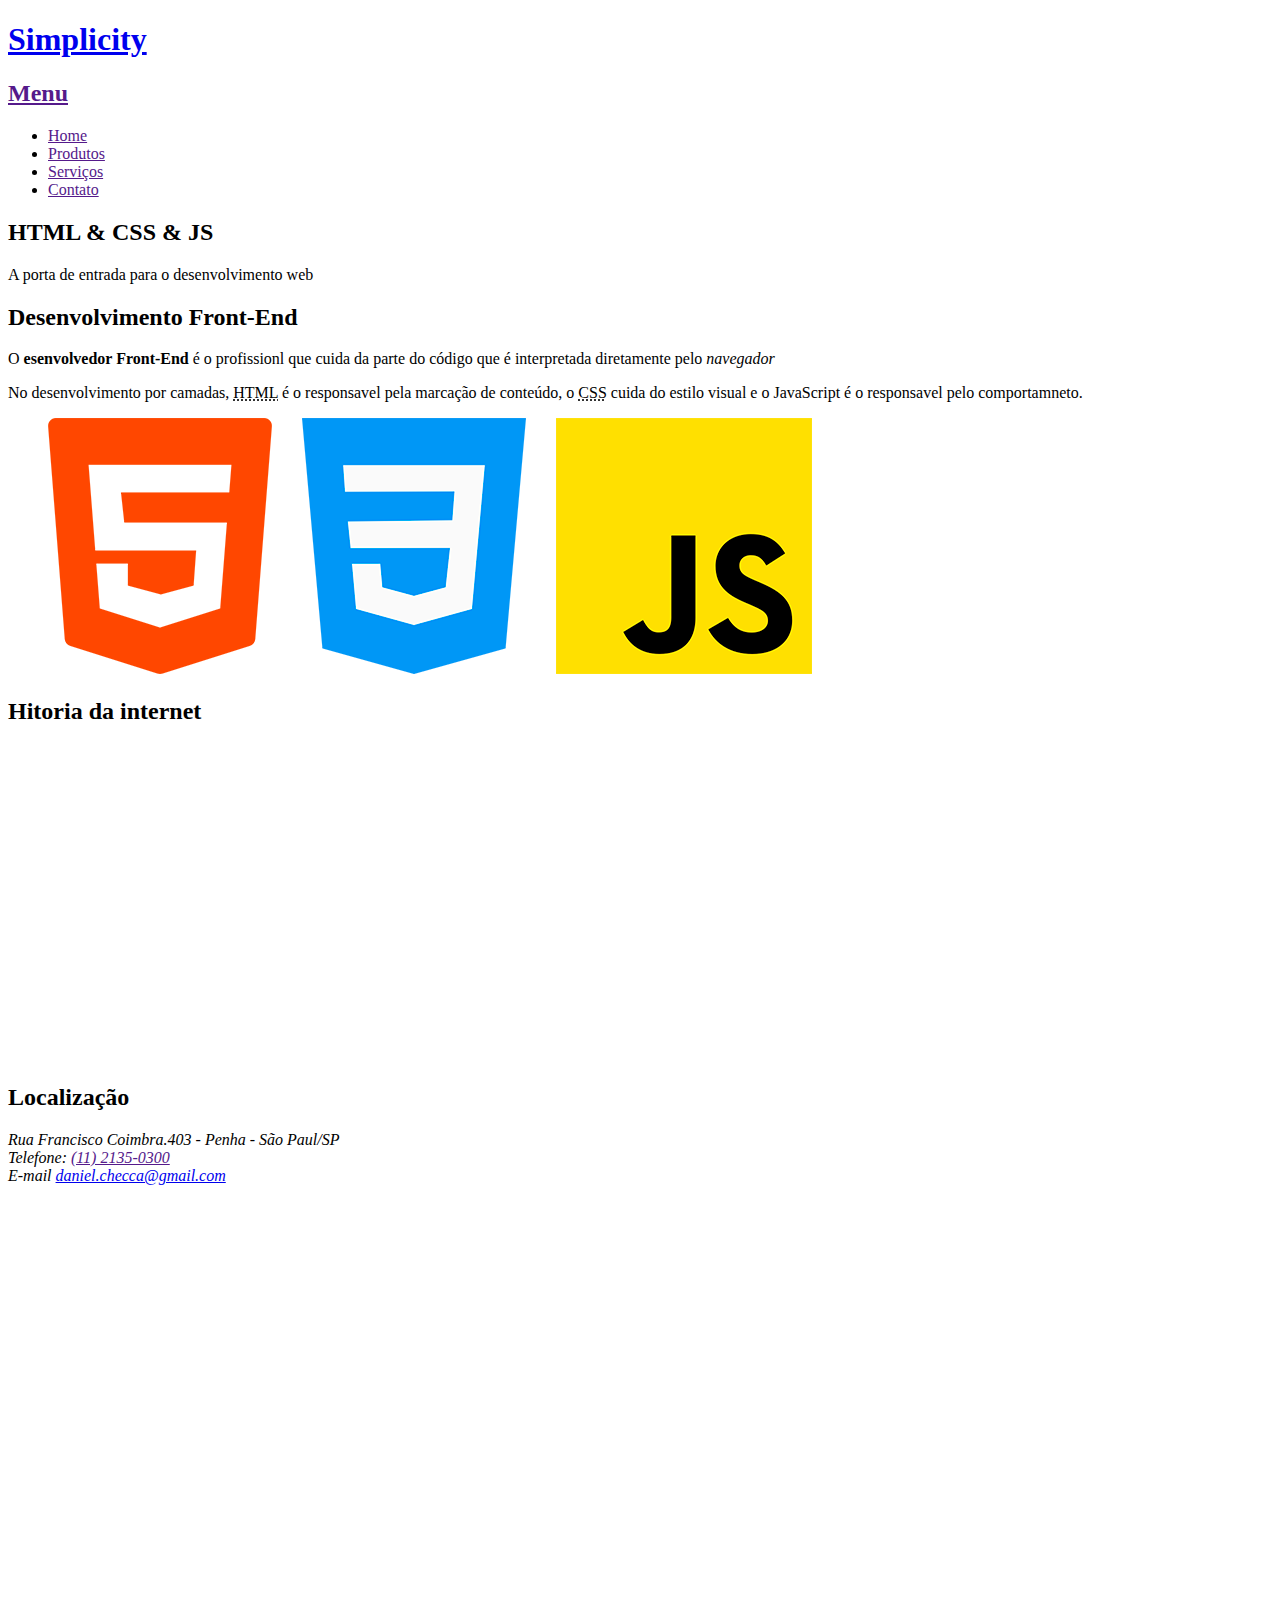
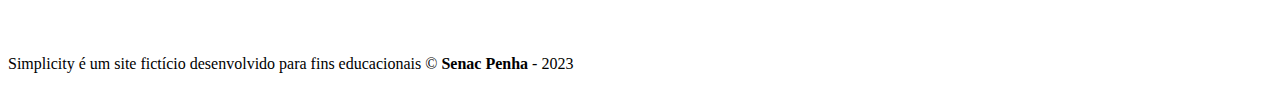
==== index.html @ c2c6bbe0 "Simplicity" ====
<!DOCTYPE html>
<html lang="en">

<head>
    <meta charset="UTF-8">
    <meta name="viewport" content="width=device-width, initial-scale=1.0">
    <title>Document</title>
</head>

<body>

    <header>
        <h1><a href="index.html">Simplicity</a></h1>
        <nav>
            <h2><a href="">Menu</a></h2>
            <ul>
                <li><a href="">Home</a></li>
                <li><a href="">Produtos</a></li>
                <li><a href="">Serviços</a></li>
                <li><a href="">Contato</a></li>

            </ul>

        </nav>

    </header>

    <main>
        <article class="destaque">
            <h2>HTML & CSS & JS</h2>
            <P>A porta de entrada para o desenvolvimento web</P>
        </article>

        <article class="front-end">
            <h2>Desenvolvimento Front-End</h2>
            <p>O <b>esenvolvedor Front-End</b> é o profissionl que cuida da parte do código que é interpretada diretamente
                pelo <i>navegador</i></p>
                <p>No desenvolvimento por camadas, <abbr title="HyperText Markup Language ">HTML</abbr> é o responsavel pela marcação de conteúdo, o <abbr title="Cascanding Style Sheets">CSS</abbr> cuida do estilo visual e o JavaScript é o responsavel pelo comportamneto.</p>
                <figure>
                    <img src="imagens/tecnologias.png" alt="">
                </figure>
        </article>    
        
            
        <article class="historia">
            <h2>Hitoria da internet</h2><iframe width="560" height="315" src="https://www.youtube.com/embed/jlkvzcG1UMk?si=KCC9R1R56QrwG0f4" title="YouTube video player" frameborder="0" allow="accelerometer; autoplay; clipboard-write; encrypted-media; gyroscope; picture-in-picture; web-share" allowfullscreen></iframe>

        </article>
        <article class="localizacao">
            <h2>Localização</h2>
            <address>
                Rua Francisco Coimbra.403 - Penha - São Paul/SP <br>
                Telefone: <a href="">(11) 2135-0300</a> <br>
                E-mail 
                <a href="mailto:daniel.checca@gmail.com">daniel.checca@gmail.com</a>
            </address>
            <iframe src="https://www.google.com/maps/embed?pb=!1m18!1m12!1m3!1d3658.1757655034908!2d-46.54283012376093!3d-23.526179860302438!2m3!1f0!2f0!3f0!3m2!1i1024!2i768!4f13.1!3m3!1m2!1s0x94ce5e45de28bb23%3A0x1d2ed3122aae28a7!2sSenac%20Penha!5e0!3m2!1spt-BR!2sbr!4v1695151011490!5m2!1spt-BR!2sbr" width="600" height="450" style="border:0;" allowfullscreen="" loading="lazy" referrerpolicy="no-referrer-when-downgrade"></iframe>
        </article>

    </main>

    <footer>
        <p>Simplicity é um site fictício desenvolvido para fins educacionais &copy; <b>Senac Penha</b> - <time>2023</time> </p>
    </footer>


</body>

</html>
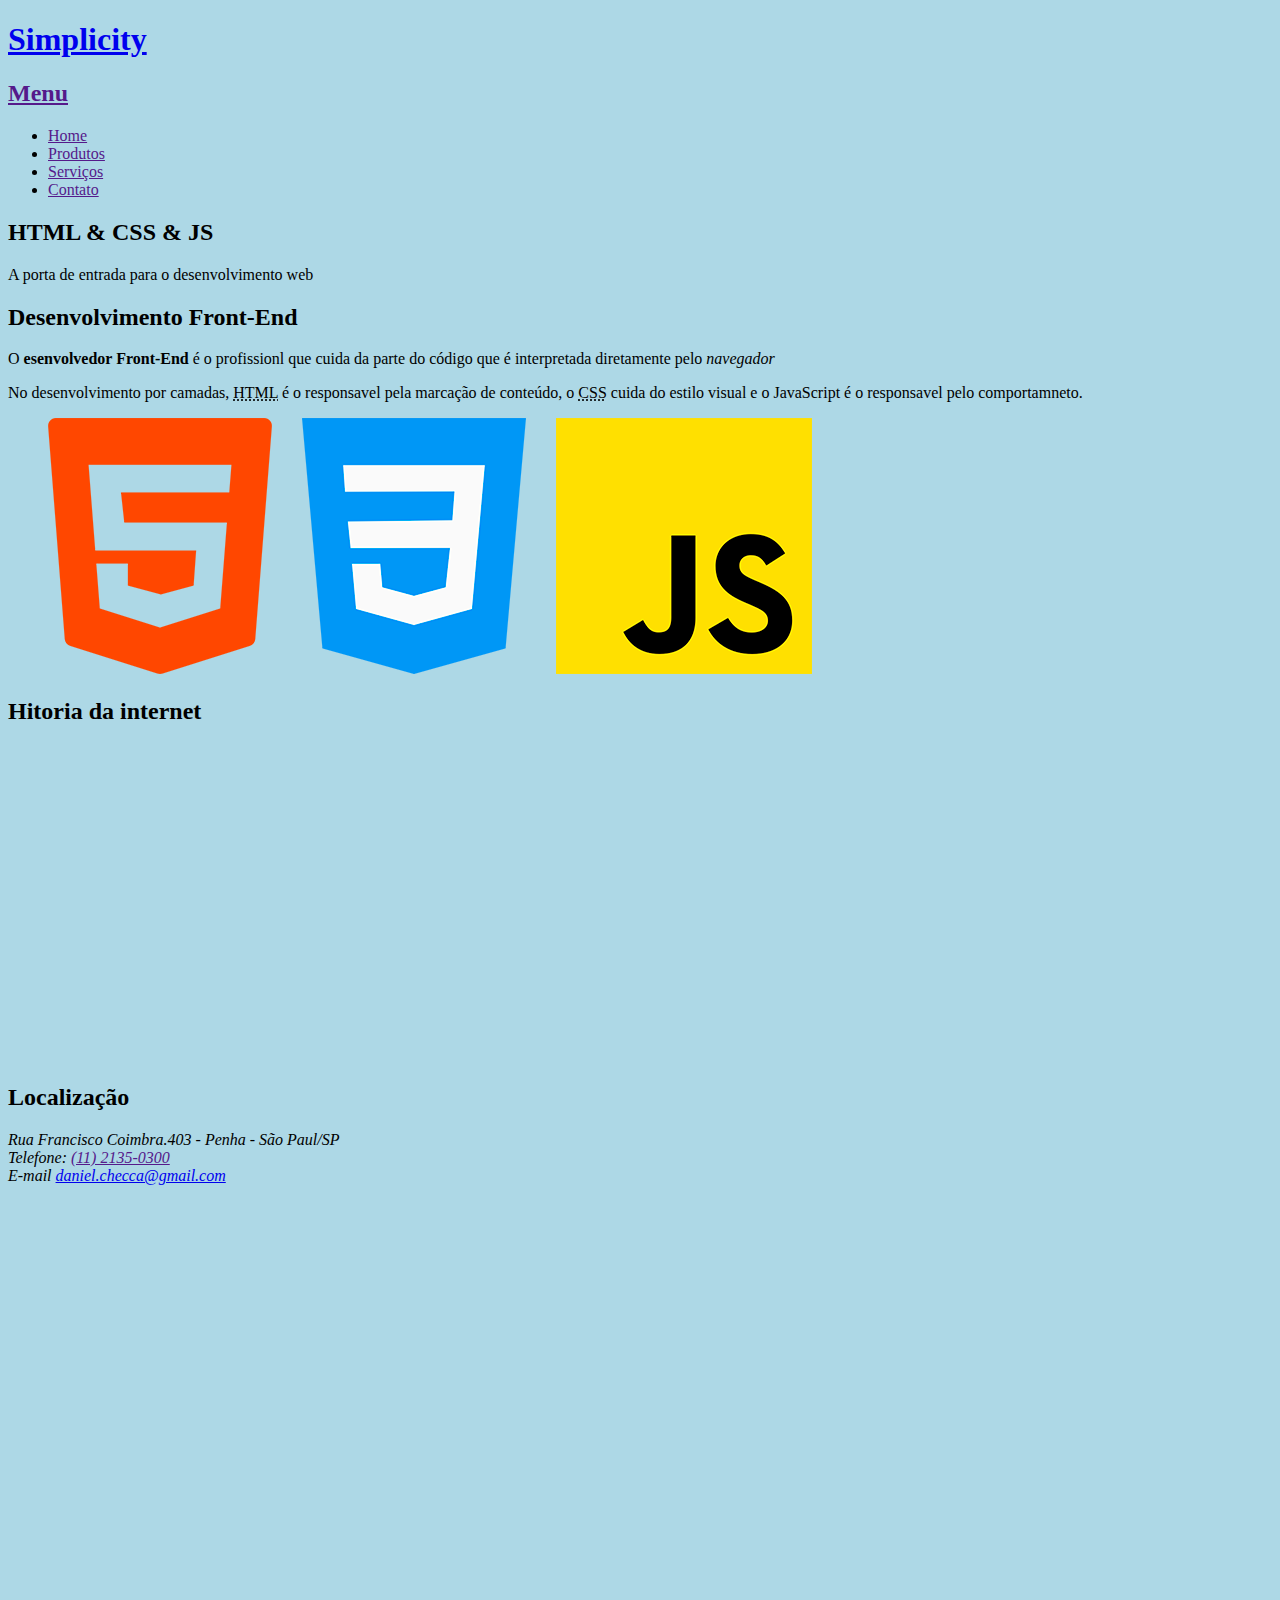
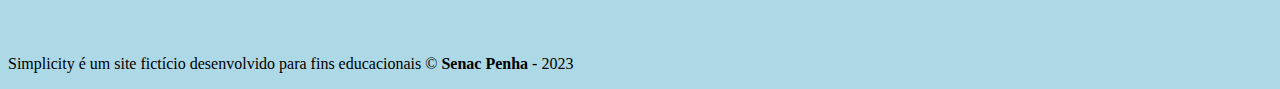
==== commit 33773aa3: "Atualização" ====
--- a/index.html
+++ b/index.html
@@ -4,7 +4,8 @@
 <head>
     <meta charset="UTF-8">
     <meta name="viewport" content="width=device-width, initial-scale=1.0">
-    <title>Document</title>
+    <title>Simplicity</title>
+    <link rel="stylesheet" href="css/styles.css">
 </head>
 
 <body>
--- a/css/styles.css
+++ b/css/styles.css
@@ -0,0 +1,3 @@
+body { 
+    background-color: lightblue;
+}
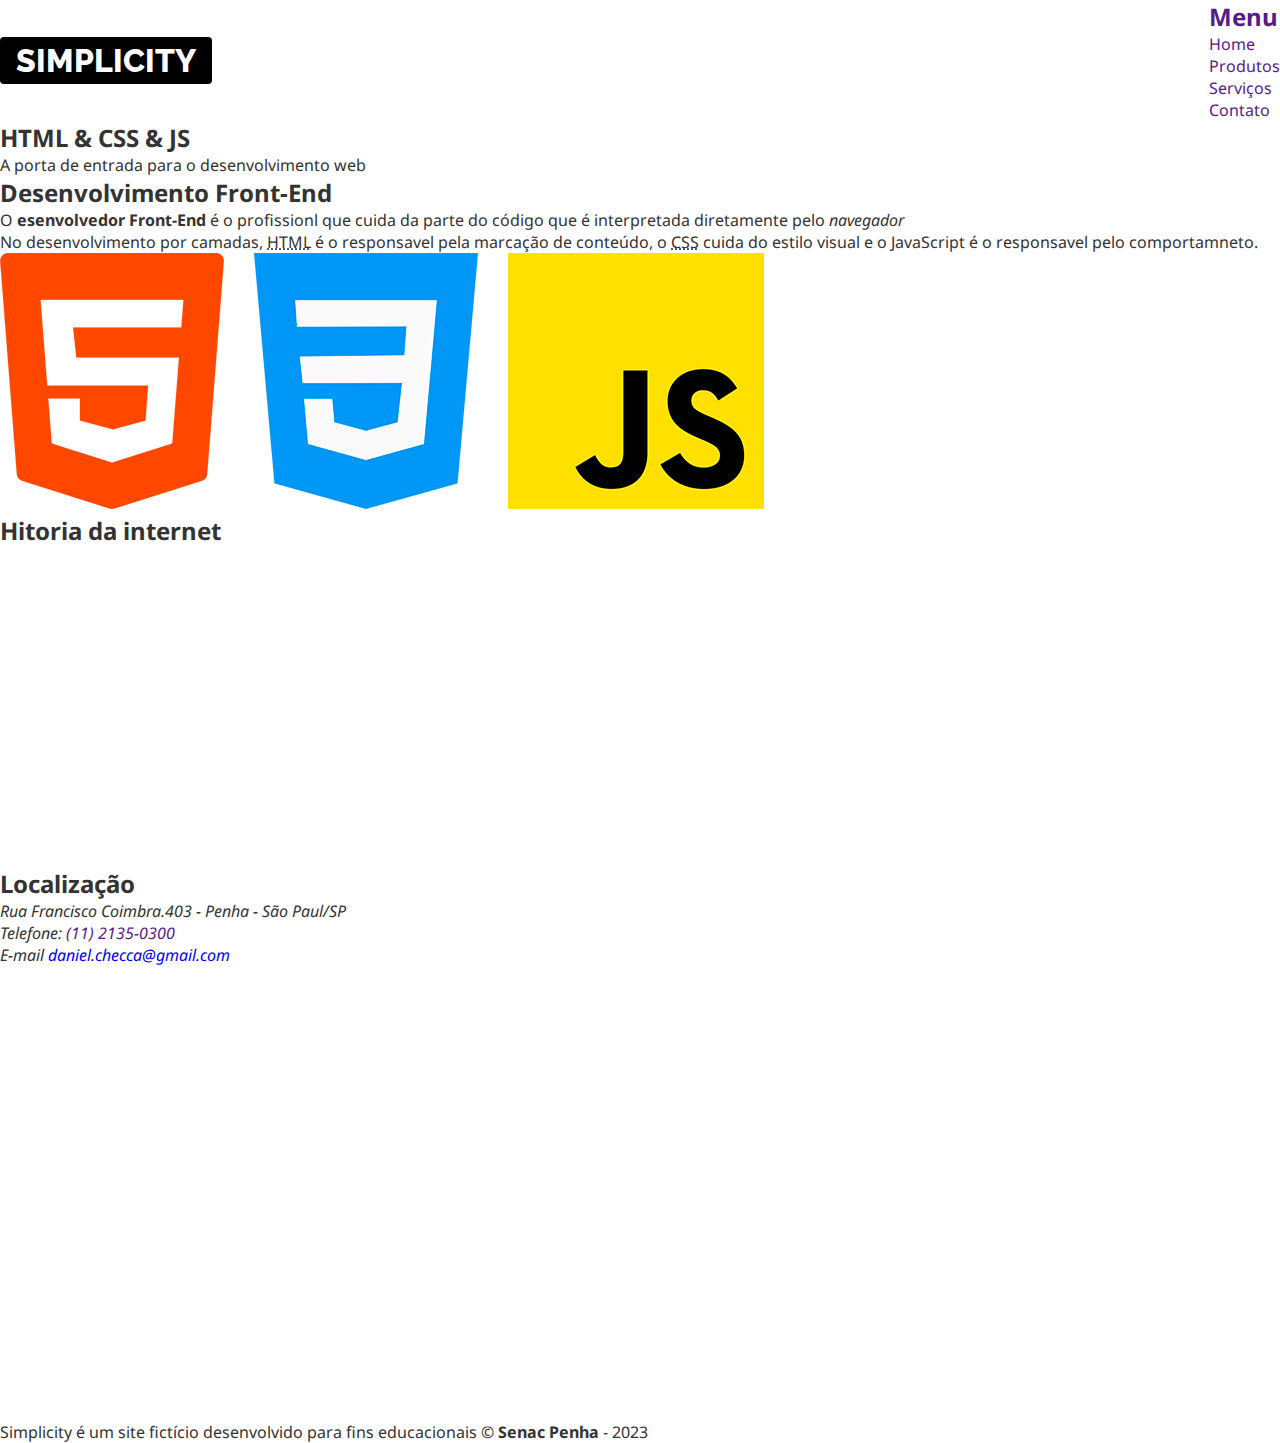
==== commit e1143c8f: "atualizações" ====
--- a/index.html
+++ b/index.html
@@ -14,7 +14,7 @@
         <h1><a href="index.html">Simplicity</a></h1>
         <nav>
             <h2><a href="">Menu</a></h2>
-            <ul>
+            <ul class="menu">
                 <li><a href="">Home</a></li>
                 <li><a href="">Produtos</a></li>
                 <li><a href="">Serviços</a></li>
@@ -34,17 +34,24 @@
 
         <article class="front-end">
             <h2>Desenvolvimento Front-End</h2>
-            <p>O <b>esenvolvedor Front-End</b> é o profissionl que cuida da parte do código que é interpretada diretamente
+            <p>O <b>esenvolvedor Front-End</b> é o profissionl que cuida da parte do código que é interpretada
+                diretamente
                 pelo <i>navegador</i></p>
-                <p>No desenvolvimento por camadas, <abbr title="HyperText Markup Language ">HTML</abbr> é o responsavel pela marcação de conteúdo, o <abbr title="Cascanding Style Sheets">CSS</abbr> cuida do estilo visual e o JavaScript é o responsavel pelo comportamneto.</p>
-                <figure>
-                    <img src="imagens/tecnologias.png" alt="">
-                </figure>
-        </article>    
-        
-            
+            <p>No desenvolvimento por camadas, <abbr title="HyperText Markup Language ">HTML</abbr> é o responsavel pela
+                marcação de conteúdo, o <abbr title="Cascanding Style Sheets">CSS</abbr> cuida do estilo visual e o
+                JavaScript é o responsavel pelo comportamneto.</p>
+            <figure>
+                <img src="imagens/tecnologias.png" alt="">
+            </figure>
+        </article>
+
+
         <article class="historia">
-            <h2>Hitoria da internet</h2><iframe width="560" height="315" src="https://www.youtube.com/embed/jlkvzcG1UMk?si=KCC9R1R56QrwG0f4" title="YouTube video player" frameborder="0" allow="accelerometer; autoplay; clipboard-write; encrypted-media; gyroscope; picture-in-picture; web-share" allowfullscreen></iframe>
+            <h2>Hitoria da internet</h2><iframe height="315"
+                src="https://www.youtube.com/embed/jlkvzcG1UMk?si=KCC9R1R56QrwG0f4" title="YouTube video player"
+                frameborder="0"
+                allow="accelerometer; autoplay; clipboard-write; encrypted-media; gyroscope; picture-in-picture; web-share"
+                allowfullscreen></iframe>
 
         </article>
         <article class="localizacao">
@@ -52,16 +59,20 @@
             <address>
                 Rua Francisco Coimbra.403 - Penha - São Paul/SP <br>
                 Telefone: <a href="">(11) 2135-0300</a> <br>
-                E-mail 
+                E-mail
                 <a href="mailto:daniel.checca@gmail.com">daniel.checca@gmail.com</a>
             </address>
-            <iframe src="https://www.google.com/maps/embed?pb=!1m18!1m12!1m3!1d3658.1757655034908!2d-46.54283012376093!3d-23.526179860302438!2m3!1f0!2f0!3f0!3m2!1i1024!2i768!4f13.1!3m3!1m2!1s0x94ce5e45de28bb23%3A0x1d2ed3122aae28a7!2sSenac%20Penha!5e0!3m2!1spt-BR!2sbr!4v1695151011490!5m2!1spt-BR!2sbr" width="600" height="450" style="border:0;" allowfullscreen="" loading="lazy" referrerpolicy="no-referrer-when-downgrade"></iframe>
+            <iframe
+                src="https://www.google.com/maps/embed?pb=!1m18!1m12!1m3!1d3658.1757655034908!2d-46.54283012376093!3d-23.526179860302438!2m3!1f0!2f0!3f0!3m2!1i1024!2i768!4f13.1!3m3!1m2!1s0x94ce5e45de28bb23%3A0x1d2ed3122aae28a7!2sSenac%20Penha!5e0!3m2!1spt-BR!2sbr!4v1695151011490!5m2!1spt-BR!2sbr"
+                height="450" style="border:0;" allowfullscreen="" loading="lazy"
+                referrerpolicy="no-referrer-when-downgrade"></iframe>
         </article>
 
     </main>
 
     <footer>
-        <p>Simplicity é um site fictício desenvolvido para fins educacionais &copy; <b>Senac Penha</b> - <time>2023</time> </p>
+        <p>Simplicity é um site fictício desenvolvido para fins educacionais &copy; <b>Senac Penha</b> -
+            <time>2023</time> </p>
     </footer>
 
 
--- a/css/styles.css
+++ b/css/styles.css
@@ -1,3 +1,69 @@
-body { 
-    background-color: lightblue;
+@import url('https://fonts.googleapis.com/css2?family=Noto+Sans&family=Raleway:wght@700;800&display=swap');
+
+* {
+    box-sizing: border-box;
 }
+
+
+:root {
+    --cor-titulo: #4d4d4d;
+    --cor-texto: #333;
+    --cor-escura: #000;
+    --cor-clara: #fff;
+    --cor-intermediaria: #ececec;
+
+}
+
+html {
+    font-size: 16px;
+}
+
+body {
+    color: var(--cor-texto);
+    font-family: 'Noto Sans', sans-serif;
+    background-color: var(--cor-clara);
+}
+
+/* CSS Reset em alguns */
+body,
+h1,
+h2,
+p,
+figure,
+.menu {
+    margin: 0;
+    padding: 0;
+
+}
+
+img {
+    max-width: 100%;
+}
+
+h1 {
+    font-family: Raleway, sans-serif;
+    text-transform: uppercase;
+    font-weight: 800;
+    font-size: 1, 5rem;
+}
+
+h1 a {
+    color: var(--cor-clara);
+    background-color: var(--cor-escura);
+    padding: 0.3rem 1rem;
+    border-radius: 4px;
+
+}
+
+a {
+    text-decoration: none;
+}
+
+header {
+
+    display: flex;
+    align-items: center;
+    justify-content: space-between;
+}
+
+.menu { list-style: none;}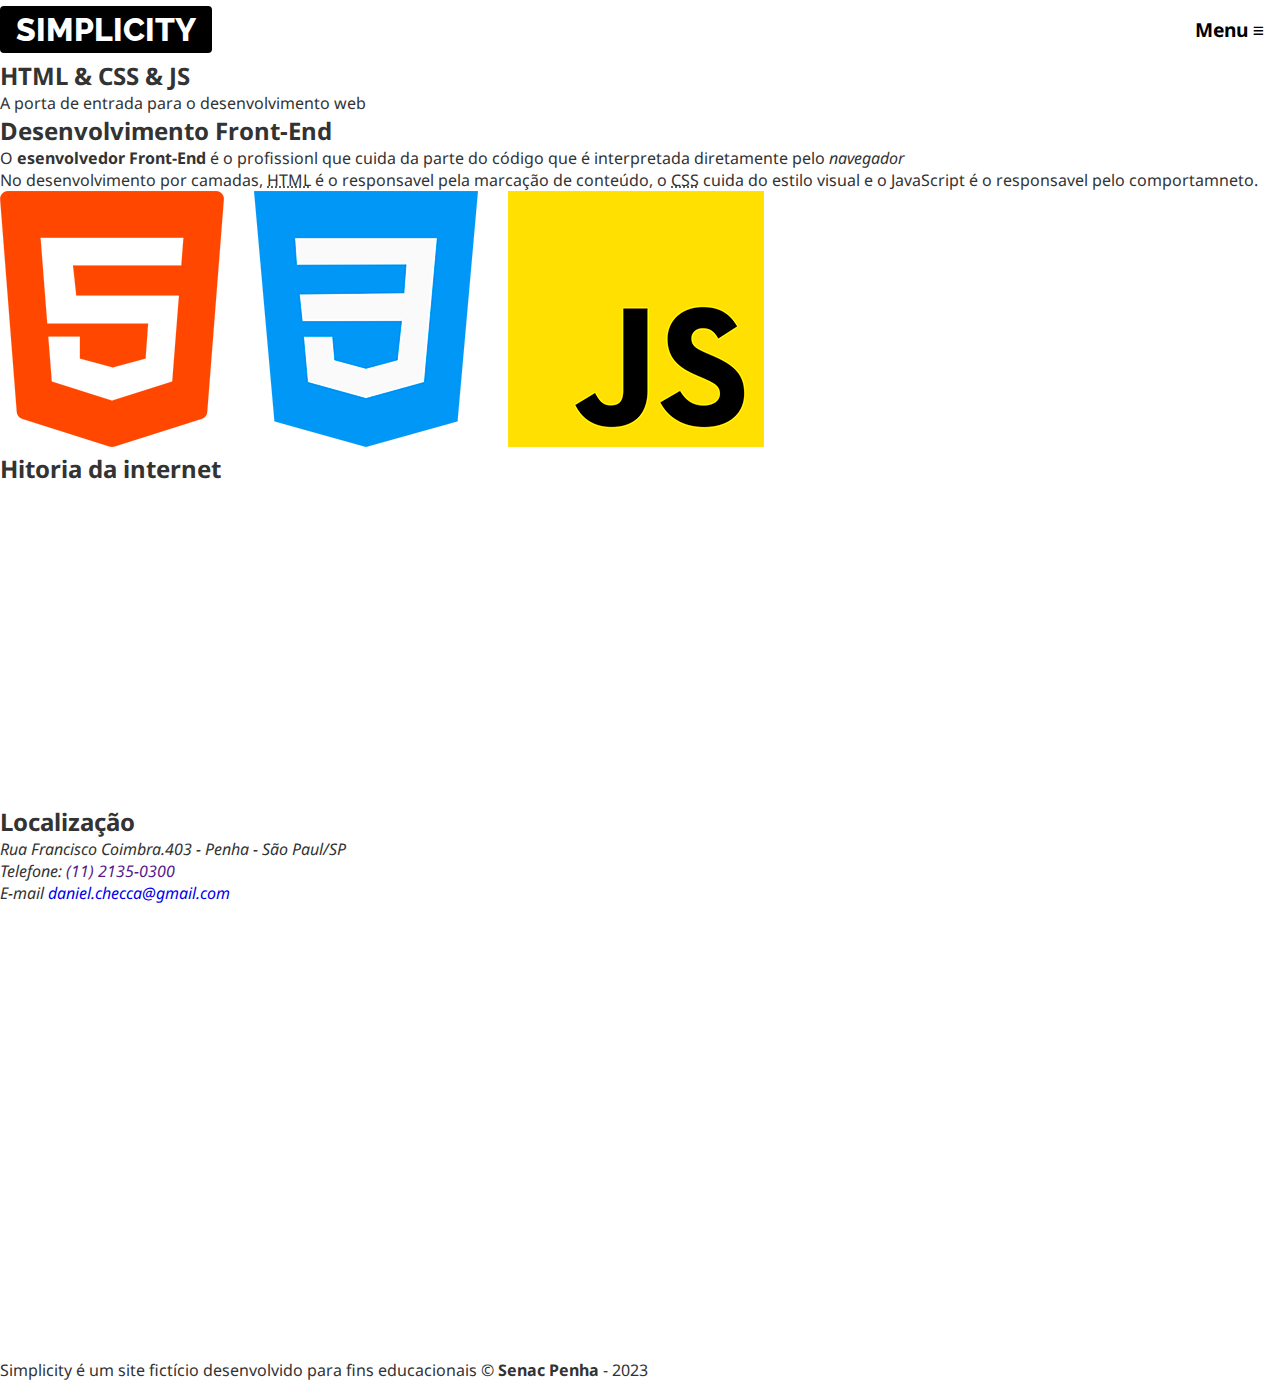
==== commit 019d11d1: "atualizações" ====
--- a/index.html
+++ b/index.html
@@ -13,8 +13,8 @@
     <header>
         <h1><a href="index.html">Simplicity</a></h1>
         <nav>
-            <h2><a href="">Menu</a></h2>
-            <ul class="menu">
+            <h2><a href="">Menu &equiv;</a></h2>
+            <ul class="menu ">
                 <li><a href="">Home</a></li>
                 <li><a href="">Produtos</a></li>
                 <li><a href="">Serviços</a></li>
--- a/css/styles.css
+++ b/css/styles.css
@@ -66,4 +66,47 @@
     justify-content: space-between;
 }
 
-.menu { list-style: none;}+
+/* Formtação da palavra Menu */
+nav h2 a {
+    color: var(--cor-escura);
+    font-size: 1.2rem;
+    padding: 1rem;
+    display: inline-block;
+}
+
+nav h2 a:hover,
+nav h2 a:focus, .menu a:hover,
+.menu a:focus {
+    background-color: var(--cor-intermediaria);
+}
+
+.menu {
+    list-style: none;
+    display: none;
+}
+
+/* Regra para formata os links contidos na lista/menu  */
+
+.menu a {
+
+    color: var(--cor-escura);
+    font-weight: bold;
+    display: flex;
+    justify-content: center;
+    align-items: center;
+    height: 50px;
+
+
+}
+
+.menu.aberto {
+    display: flex;
+    flex-direction: column;
+    background-color: var(--cor-clara);
+
+    position: absolute;
+    left: 0;
+    right: 0;
+    
+}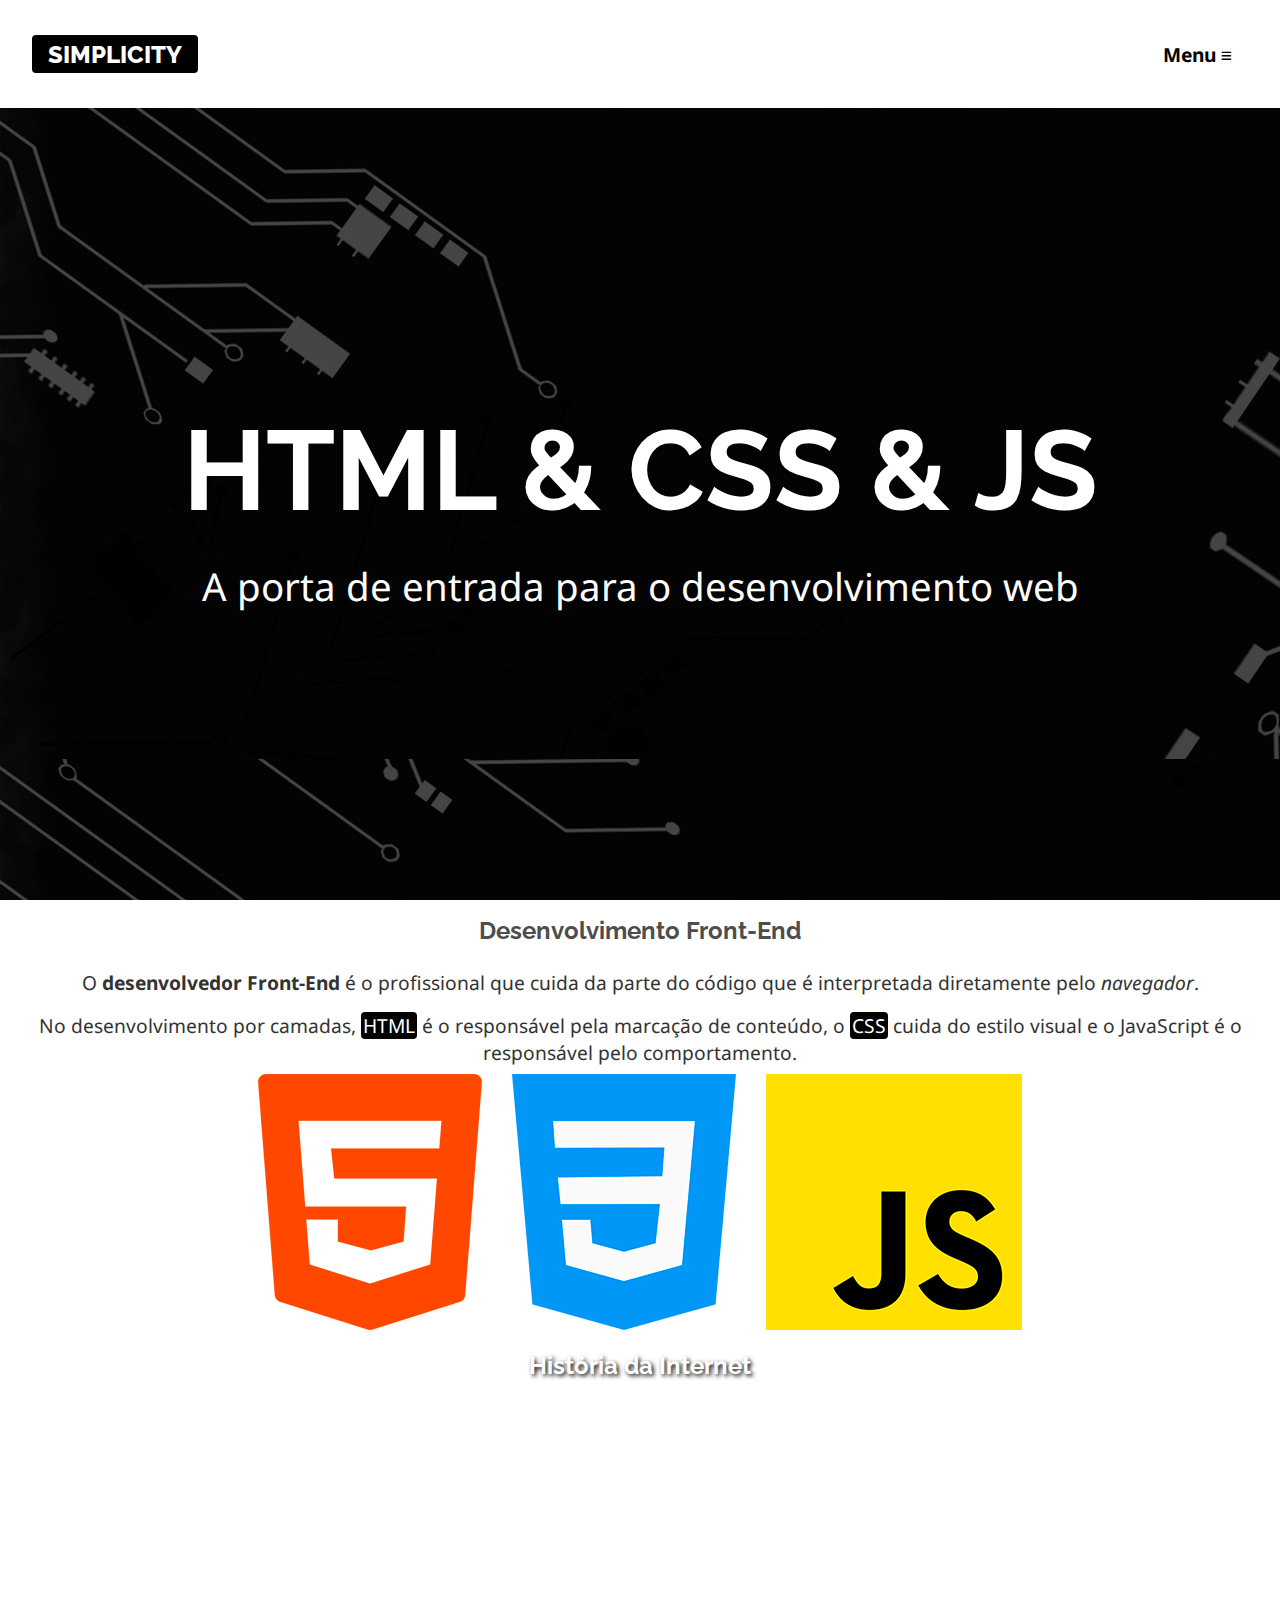
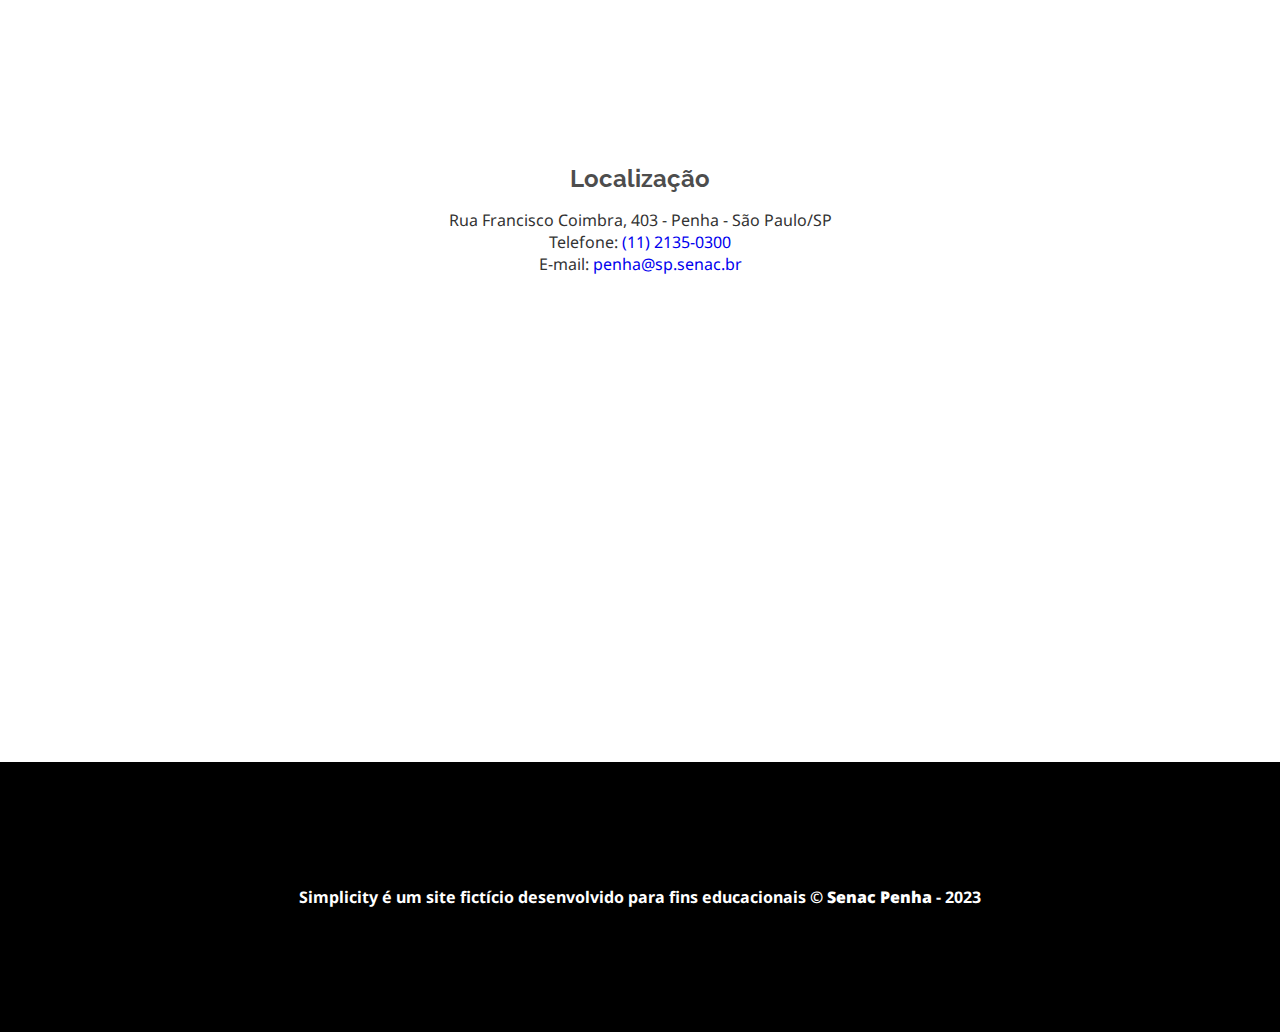
==== commit 8197de35: "21/09" ====
--- a/index.html
+++ b/index.html
@@ -1,81 +1,73 @@
 <!DOCTYPE html>
-<html lang="en">
-
+<html lang="pt-br">
 <head>
     <meta charset="UTF-8">
     <meta name="viewport" content="width=device-width, initial-scale=1.0">
     <title>Simplicity</title>
-    <link rel="stylesheet" href="css/styles.css">
+    <link rel="stylesheet" href="css/estilos.css">
 </head>
-
 <body>
-
-    <header>
+    
+    <header class="limitador">
         <h1><a href="index.html">Simplicity</a></h1>
         <nav>
-            <h2><a href="">Menu &equiv;</a></h2>
-            <ul class="menu ">
+            <h2><a href="">Menu &equiv; </a></h2>
+            <ul class="menu">
                 <li><a href="">Home</a></li>
                 <li><a href="">Produtos</a></li>
                 <li><a href="">Serviços</a></li>
                 <li><a href="">Contato</a></li>
-
             </ul>
-
         </nav>
-
     </header>
 
     <main>
         <article class="destaque">
             <h2>HTML & CSS & JS</h2>
-            <P>A porta de entrada para o desenvolvimento web</P>
+            <p>A porta de entrada para o desenvolvimento web</p>
         </article>
 
-        <article class="front-end">
+        <article class="front-end limitador">
             <h2>Desenvolvimento Front-End</h2>
-            <p>O <b>esenvolvedor Front-End</b> é o profissionl que cuida da parte do código que é interpretada
-                diretamente
-                pelo <i>navegador</i></p>
-            <p>No desenvolvimento por camadas, <abbr title="HyperText Markup Language ">HTML</abbr> é o responsavel pela
-                marcação de conteúdo, o <abbr title="Cascanding Style Sheets">CSS</abbr> cuida do estilo visual e o
-                JavaScript é o responsavel pelo comportamneto.</p>
+
+            <p>O <b>desenvolvedor Front-End</b> é o profissional que cuida da parte do código que é interpretada diretamente pelo <i>navegador</i>.</p>
+
+            <p>No desenvolvimento por camadas, <abbr title="HyperText Markup Language">HTML</abbr> é o responsável pela marcação de conteúdo, o <abbr title="Cascading Style Sheets">CSS</abbr> cuida do estilo visual e o JavaScript é o responsável pelo comportamento.
+            </p>
+
             <figure>
-                <img src="imagens/tecnologias.png" alt="">
+                <img src="imagens/tecnologias.png" alt="Logotipos das linguagens HTML, CSS e JavaScript">
             </figure>
+            
         </article>
 
+        <article class="historia">
+            <h2>História da Internet</h2>
+            <iframe height="315" src="https://www.youtube.com/embed/jlkvzcG1UMk?si=x5C3PBpJU4qUCF5e" title="YouTube video player" frameborder="0" allow="accelerometer; autoplay; clipboard-write; encrypted-media; gyroscope; picture-in-picture; web-share" allowfullscreen></iframe>
+        </article>
 
-        <article class="historia">
-            <h2>Hitoria da internet</h2><iframe height="315"
-                src="https://www.youtube.com/embed/jlkvzcG1UMk?si=KCC9R1R56QrwG0f4" title="YouTube video player"
-                frameborder="0"
-                allow="accelerometer; autoplay; clipboard-write; encrypted-media; gyroscope; picture-in-picture; web-share"
-                allowfullscreen></iframe>
-
-        </article>
         <article class="localizacao">
             <h2>Localização</h2>
             <address>
-                Rua Francisco Coimbra.403 - Penha - São Paul/SP <br>
-                Telefone: <a href="">(11) 2135-0300</a> <br>
-                E-mail
-                <a href="mailto:daniel.checca@gmail.com">daniel.checca@gmail.com</a>
+                Rua Francisco Coimbra, 403 - 
+                Penha - São Paulo/SP <br>
+                Telefone: 
+                <a href="tel:1121350300">(11) 2135-0300</a> <br>
+                E-mail: 
+                <a href="mailto:penha@sp.senac.br">penha@sp.senac.br</a>
             </address>
-            <iframe
-                src="https://www.google.com/maps/embed?pb=!1m18!1m12!1m3!1d3658.1757655034908!2d-46.54283012376093!3d-23.526179860302438!2m3!1f0!2f0!3f0!3m2!1i1024!2i768!4f13.1!3m3!1m2!1s0x94ce5e45de28bb23%3A0x1d2ed3122aae28a7!2sSenac%20Penha!5e0!3m2!1spt-BR!2sbr!4v1695151011490!5m2!1spt-BR!2sbr"
-                height="450" style="border:0;" allowfullscreen="" loading="lazy"
-                referrerpolicy="no-referrer-when-downgrade"></iframe>
+
+            <iframe src="https://www.google.com/maps/embed?pb=!1m18!1m12!1m3!1d3658.175765503542!2d-46.54283012469401!3d-23.526179860300594!2m3!1f0!2f0!3f0!3m2!1i1024!2i768!4f13.1!3m3!1m2!1s0x94ce5e45de28bb23%3A0x1d2ed3122aae28a7!2sSenac%20Penha!5e0!3m2!1spt-BR!2sbr!4v1695150941937!5m2!1spt-BR!2sbr" height="450" style="border:0;" allowfullscreen="" loading="lazy" referrerpolicy="no-referrer-when-downgrade"></iframe>
         </article>
-
     </main>
 
     <footer>
-        <p>Simplicity é um site fictício desenvolvido para fins educacionais &copy; <b>Senac Penha</b> -
-            <time>2023</time> </p>
+        <p>Simplicity é um site fictício desenvolvido
+        para fins educacionais &copy; <b>Senac Penha</b>
+         - <time>2023</time> </p>
     </footer>
 
 
+
 </body>
-
 </html>--- a/css/estilos.css
+++ b/css/estilos.css
@@ -0,0 +1,264 @@
+@import url('https://fonts.googleapis.com/css2?family=Noto+Sans&family=Raleway:wght@700;800&display=swap');
+
+* { box-sizing: border-box; }
+
+:root {
+    /* Variáveis para a 
+    paleta de cores do site */
+    --cor-titulo: #4d4d4d;
+    --cor-texto: #333;
+    --cor-escura: #000;
+    --cor-clara: #fff;
+    --cor-intermediaria: #ececec;
+}
+
+html { font-size: 16px; }
+
+
+body {
+    color: var(--cor-texto);
+    font-family: 'Noto Sans', sans-serif;
+    background-color: var(--cor-clara);
+}
+
+/* CSS Reset em alguns elementos */
+body, h1, h2, p, figure, .menu {
+    margin: 0;
+    padding: 0;
+}
+
+img { max-width: 100%; }
+
+h1 {
+    font-family: Raleway, sans-serif;
+    text-transform: uppercase;
+    font-weight: 800;
+    font-size: 1.5rem;
+}
+
+h1 a {
+    color: var(--cor-clara);
+    background-color: var(--cor-escura);
+    padding: 0.3rem 1rem;
+    border-radius: 4px;
+}
+
+a { text-decoration: none; }
+
+header {
+    display: flex;
+    align-items: center;
+    justify-content: space-between;
+    height: 12vh;
+}
+
+
+/* Formatação da palavra Menu */
+nav h2 a {
+    color: var(--cor-escura);
+    font-size: 1.2rem;
+    padding: 1rem;
+    display: inline-block;
+}
+
+nav h2 a:hover, nav h2 a:focus, 
+.menu a:hover, .menu a:focus {
+    background-color: var(--cor-intermediaria);
+}
+
+/* Regra da lista ul de links */
+.menu { 
+    list-style: none; 
+
+    /* ATENÇÃO!
+    Usamos display:none para
+    não exibir inicialmente
+    a lista de links. */
+    display: none;
+}
+
+/* Regra para formatar os
+links contidos na lista/menu */
+.menu a {
+    color: var(--cor-escura);
+    font-weight: bold;
+    display: flex;
+    justify-content: center;
+    align-items: center;
+    height: 50px;    
+}
+
+
+
+/* Seletor de classes combinadas
+Esta regra somente irá funcionar quando
+AS DUAS CLASSES estiverem aplicadas JUNTAS no
+elemento HTML (no caso, na lista de menu/links). 
+
+Obs.: esta combinação será possível por meio
+da manipulação programada com JavaScript. */
+.menu.aberto {
+
+    /* O Flex fará a lista de links aparecer */
+    display: flex;
+
+    /* Com os links em forma de coluna (vertical) */
+    flex-direction: column;
+    
+    /* Usamos as propriedades de posicionamento
+    e coordenadas para garantir o encaixe correto
+    (abaixo do título e da palavra Menu). */
+    position: absolute;
+    left: 0;
+    right: 0;
+    
+    /* Aplicamos um fundo à lista evitando a
+    dificuldade de leitura dos links */
+    background-color: var(--cor-clara);
+}
+
+/* Exercícios */
+
+/* 1) Crie uma regra CSS para formatar o artigo/seção de Destaque com as seguintes configurações:
+
+-Altura de uns 500px
+-Imagem de fundo (fundo-destaque)
+-Imagem de fundo deve ficar parada
+-Flex com alinhamento totalmente centralizado, e um elemento em cima do outro (ou seja, em modo coluna) */
+.destaque {
+    height: 88vh;
+    background-image: url(../imagens/fundo-destaque.jpg);
+    background-attachment: fixed;
+    display: flex;
+    justify-content: center;
+    align-items: center;
+    flex-direction: column;
+}
+
+/* 2) Crie uma regra CSS para formatar o h2 e o p
+contidos em Destaque. Faça com que os textos
+fiquem centralizados e com a cor clara */
+.destaque h2, .destaque p { 
+    text-align: center;
+    color: var(--cor-clara);
+
+    animation-name: animaDestaque;
+    animation-duration: 1s;
+    animation-timing-function: ease-out;
+}
+
+.destaque h2 {
+    font-size: clamp(3rem, 10vw, 7rem);
+}
+
+.destaque p {
+    font-size: clamp(1.5rem, 3vw, 3rem);
+}
+
+/* Regra de animação */
+@keyframes animaDestaque {
+    from { 
+        opacity: 0; 
+        transform: translateY(-600px);
+    }
+    
+    to { opacity: 1; }
+}
+
+article h2 {
+    padding: 1rem;
+    font-size: 1.5rem;
+    font-family: Raleway, sans-serif;
+    color: var(--cor-titulo);
+}
+
+.front-end, .historia, .localizacao {
+    text-align: center;
+}
+
+article p {
+    padding: 0.5rem 0;
+    font-size: 1.2rem;
+}
+
+abbr {
+    text-decoration: none;
+    background-color: var(--cor-escura);
+    color: var(--cor-clara);
+    padding: 0 2px;
+    border-radius: 4px;
+}
+
+address { font-style: normal; }
+
+
+/* Correção dos exercícios */
+
+/* 1) Crie uma regra para formatar o artigo de História da Internet com:
+- Plano de fundo: imagem "fundo-madeira"
+- Deixe a imagem parada e cobrindo todo o espaço do artigo */
+.historia {
+    background-image: url(../imagens/fundo-madeira.jpg);
+    background-attachment: fixed;
+}
+
+/* 2) Crie uma regra para formatar o titulo "História da Internet" com cor clara e uma sombra no texto. */
+.historia h2 {
+    color: var(--cor-clara);
+    text-shadow: var(--cor-escura) 2px 2px 4px;
+}
+
+/* 3) Crie uma regra para formatar o vídeo do artigo História da Internet com:
+- Largura de 100%
+- Largura máxima de 700px
+- Margem inferior de 2rem */
+.historia iframe {
+    width: 100%;
+    max-width: 700px;
+    margin-bottom: 2rem;
+}
+
+/* 4) Crie uma regra para formatar o mapa da Localização com:
+- Largura de 100%
+- Margem superior de 2rem */
+.localizacao iframe {
+    width: 100%;
+    margin-top: 2rem;
+}
+
+/* 5) Crie uma classe chamada "limitador" com largura de 95vw e margem automática. Aplique esta classe no cabeçalho e no artigo front-end. */
+.limitador {
+    width: 95vw;
+    margin: auto;
+}
+
+/* 6) Crie uma regra para o rodapé com:
+- Fundo escuro
+- Cor do texto clara
+- Altura de 30vh
+- Negrito
+- Flex com centralização total
+- Texto centralizado */
+footer {
+    background-color: var(--cor-escura);
+    color: var(--cor-clara);
+    height: 30vh;
+    font-weight: bold;
+    display: flex;
+    justify-content: center;
+    align-items: center;
+    text-align: center;
+}
+
+
+
+
+
+
+
+
+
+
+
+
+
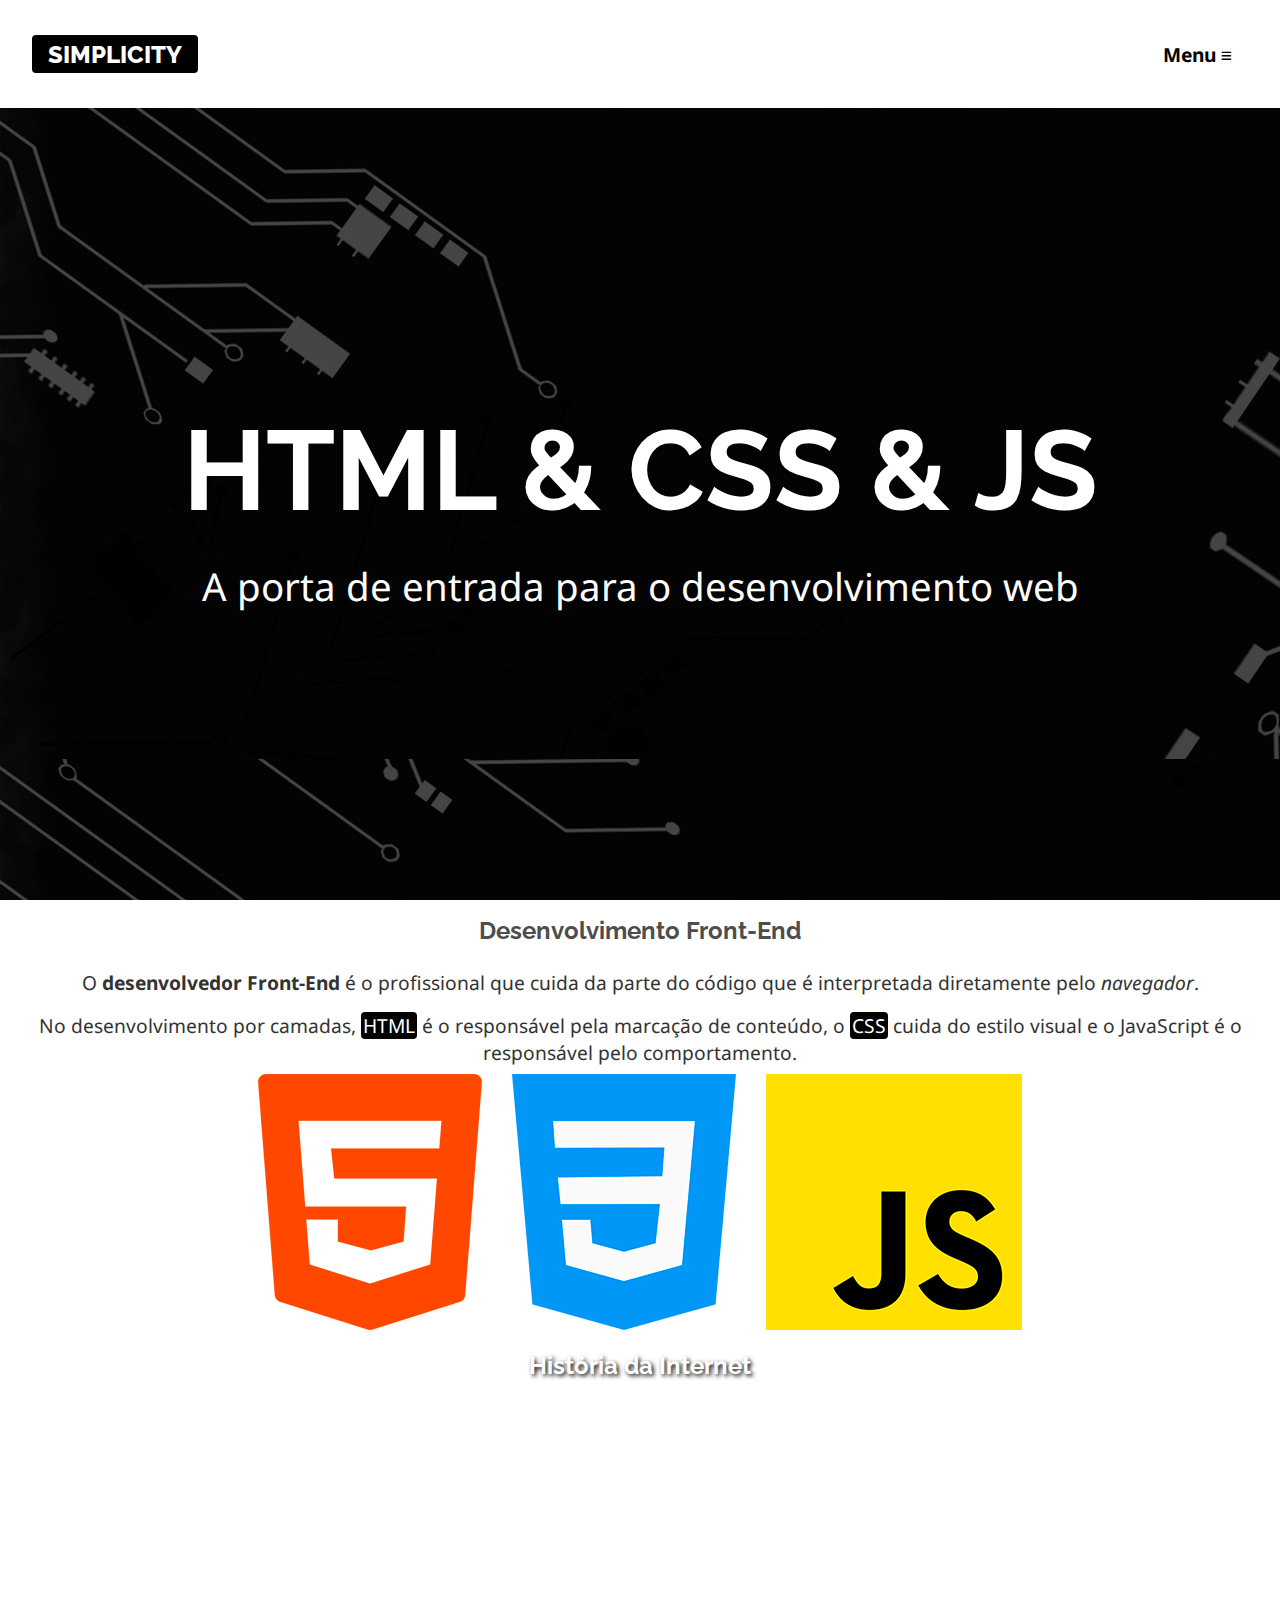
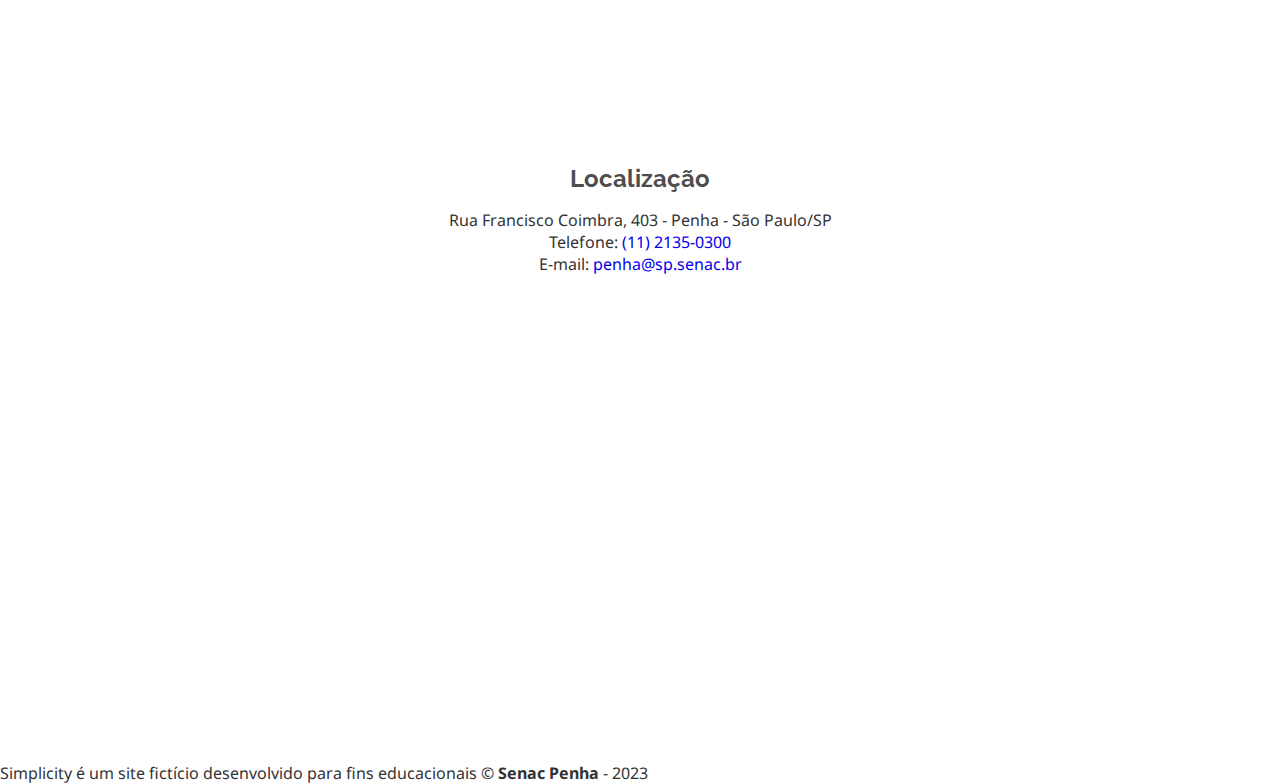
==== commit 12d47101: "Atualizações" ====
--- a/index.html
+++ b/index.html
@@ -8,8 +8,11 @@
 </head>
 <body>
     
-    <header class="limitador">
-        <h1><a href="index.html">Simplicity</a></h1>
+    <header> 
+
+        <div class="limitador">
+
+         <h1><a href="index.html">Simplicity</a></h1>
         <nav>
             <h2><a href="">Menu &equiv; </a></h2>
             <ul class="menu">
@@ -19,6 +22,7 @@
                 <li><a href="">Contato</a></li>
             </ul>
         </nav>
+    </div>
     </header>
 
     <main>
--- a/css/estilos.css
+++ b/css/estilos.css
@@ -45,11 +45,21 @@
 
 a { text-decoration: none; }
 
-header {
+header .limitador{
     display: flex;
     align-items: center;
     justify-content: space-between;
     height: 12vh;
+    
+}
+
+
+
+header {
+
+    position: sticky;
+    top: 0;
+    background-color: var(--cor-clara);
 }
 
 
@@ -230,7 +240,7 @@
 .limitador {
     width: 95vw;
     margin: auto;
-}
+    
 
 /* 6) Crie uma regra para o rodapé com:
 - Fundo escuro
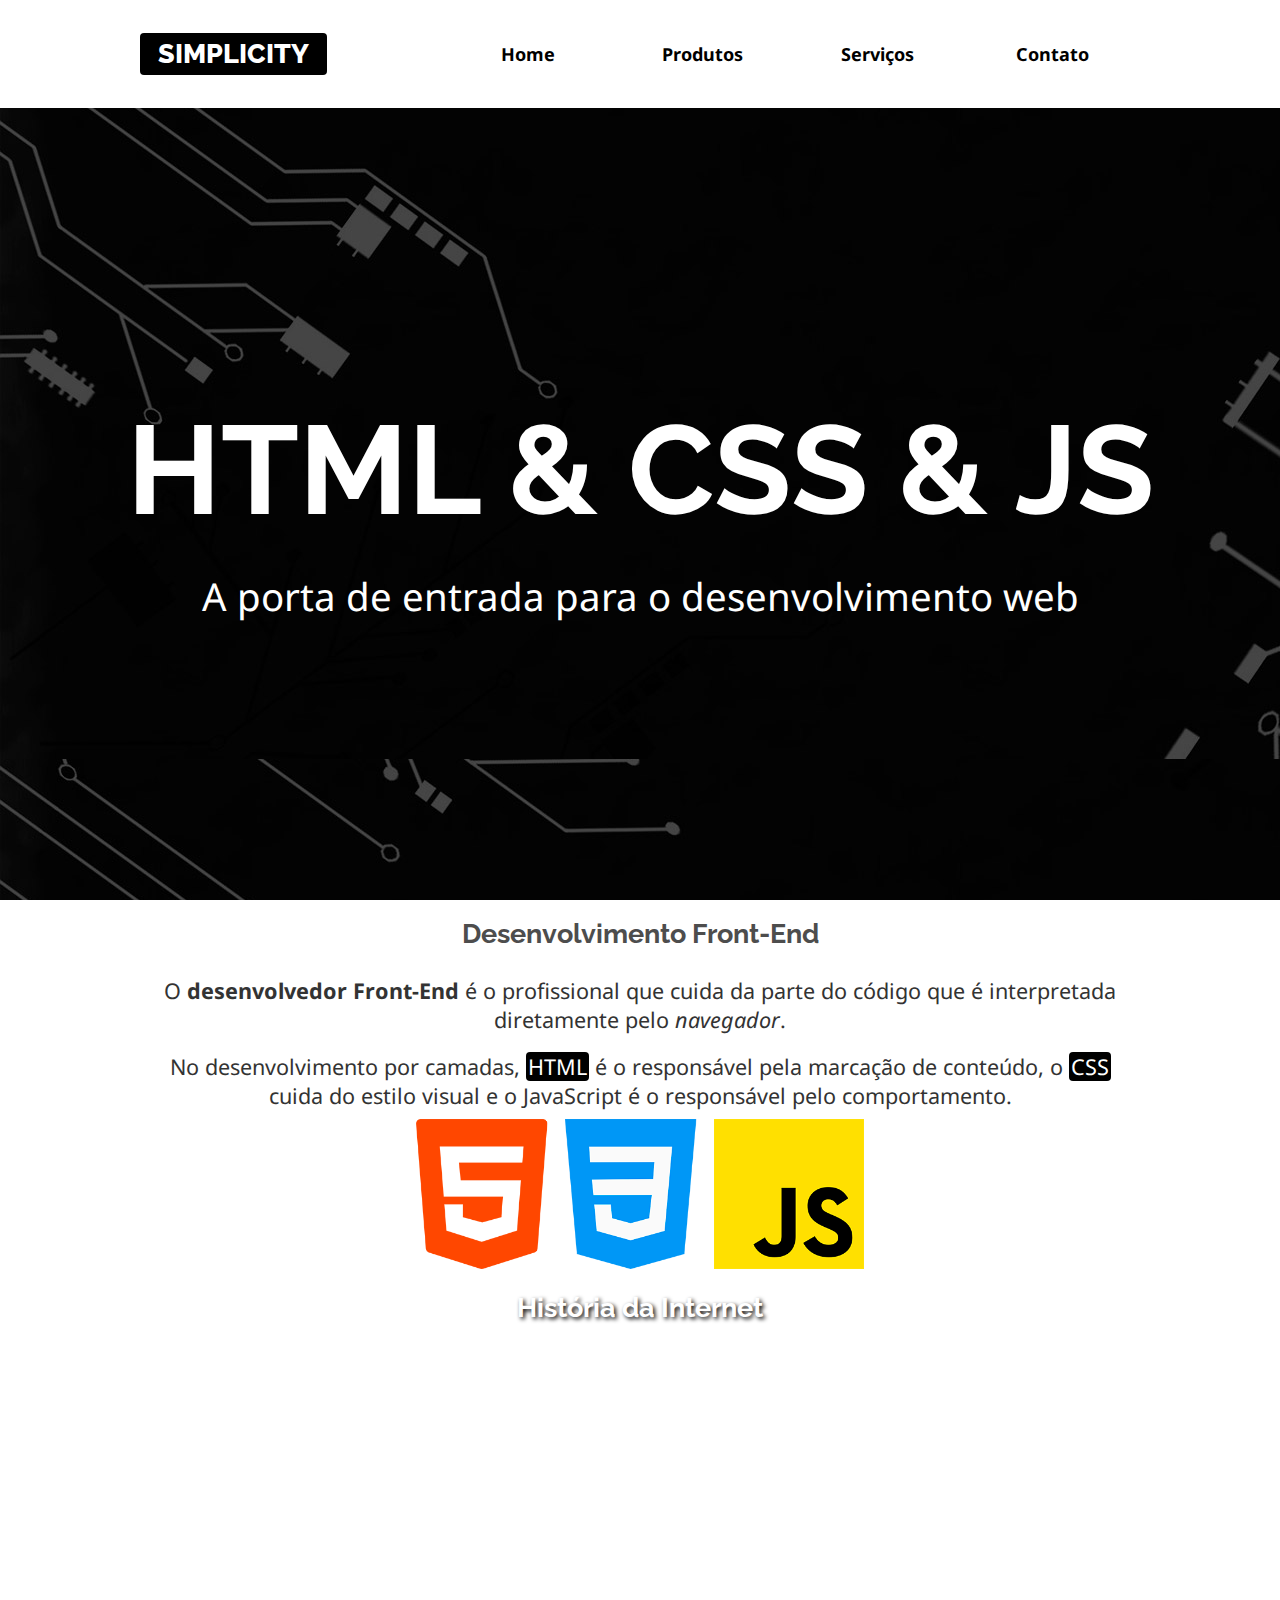
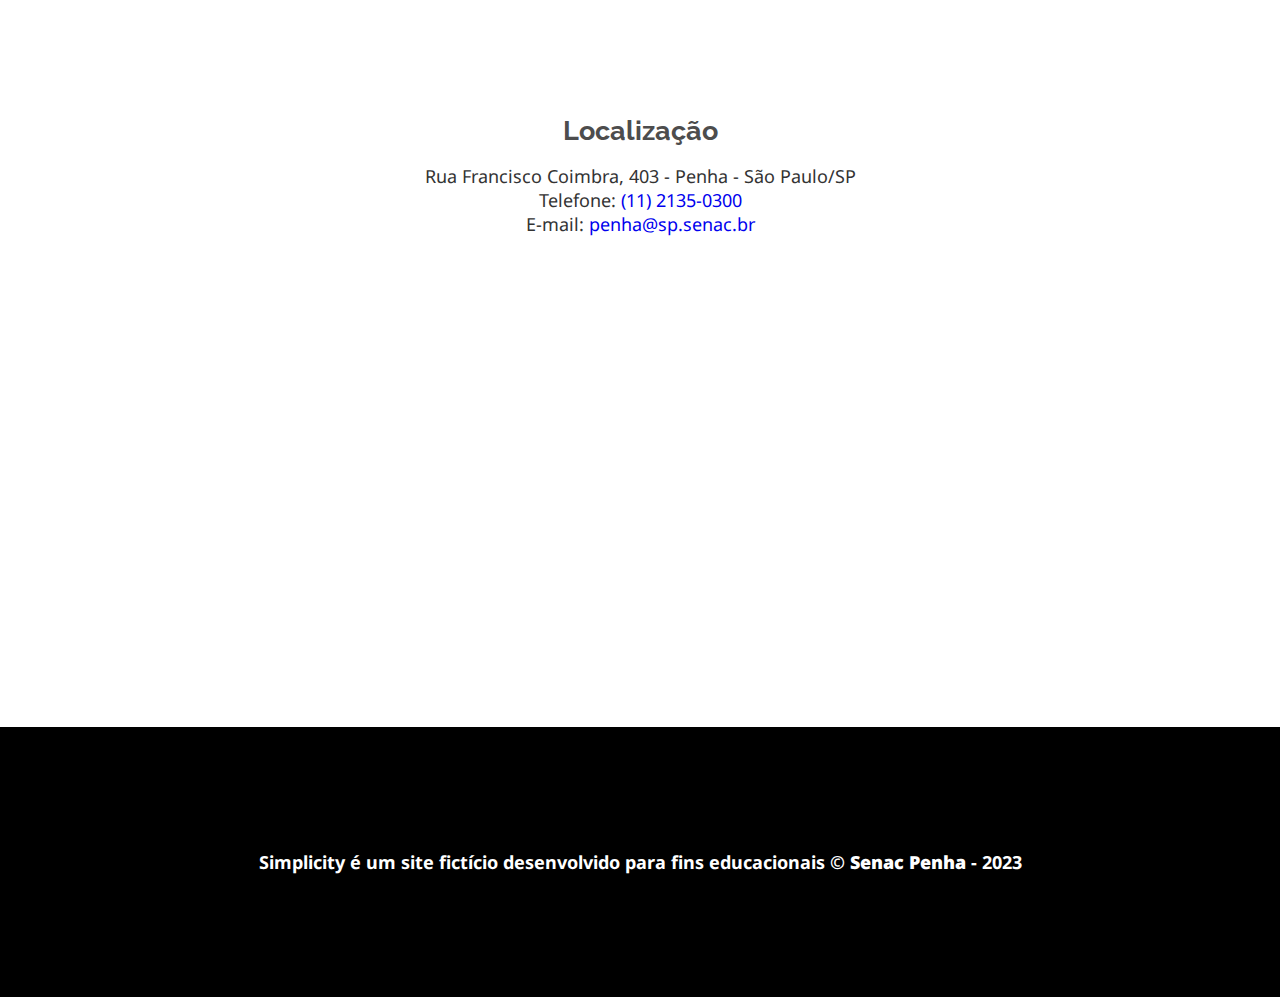
==== commit ae5eef41: "Atualização" ====
--- a/index.html
+++ b/index.html
@@ -16,10 +16,10 @@
         <nav>
             <h2><a href="">Menu &equiv; </a></h2>
             <ul class="menu">
-                <li><a href="">Home</a></li>
-                <li><a href="">Produtos</a></li>
-                <li><a href="">Serviços</a></li>
-                <li><a href="">Contato</a></li>
+                <li><a href="index.html">Home</a></li>
+                <li><a href="produtos.html">Produtos</a></li>
+                <li><a href="servicos.html">Serviços</a></li>
+                <li><a href="contato.html">Contato</a></li>
             </ul>
         </nav>
     </div>
--- a/css/estilos.css
+++ b/css/estilos.css
@@ -240,6 +240,7 @@
 .limitador {
     width: 95vw;
     margin: auto;
+}
     
 
 /* 6) Crie uma regra para o rodapé com:
@@ -260,15 +261,124 @@
     text-align: center;
 }
 
-
-
-
-
-
-
-
-
-
-
-
-
+.conteudo {
+    background-color: var(--cor-intermediaria);
+    padding: 0.5rem;
+    border-radius: 8px;
+}
+
+
+.conteudo h2 {
+    padding-left: 0;
+    font-size: 1.8rem;
+    border-bottom: solid 1px;
+    margin-bottom: 1rem;
+    
+}
+
+table {
+    width: 80%;
+    margin: auto;
+    border: solid 1px;
+
+}
+
+table,th,td {
+    border: solid 1px;
+
+    /* Remove o espaço entre bordas  */
+    border-collapse: collapse;
+
+
+}
+
+caption {
+
+    text-transform: uppercase;
+    font-weight: bold;
+    font-size: 1.1rem;
+    padding-bottom: 0.5rem;
+}
+
+th { 
+    background-color: var(--cor-escura);
+    color: var(--cor-clara);
+    border-color: var(--cor-escura);
+    padding: 0.7rem;
+
+}
+
+td {padding: 0.5rem;}
+
+td:nth-child(2) { text-align: center;}
+
+th:last-child, td:last-child {
+    text-align: right;
+}
+
+th:first-child {text-align: left;}
+
+tr:nth-child(odd) {
+    background-color: var(--cor-clara);
+}
+
+
+
+/* Exercicios: regras condicionais ( Media Queries) */
+
+/* 1) Crie uma regra condicional para telas a partir de 570px com as seguintes alterações
+
+-Esconder a palavra Menu 
+-Habilitar o flex para a classe "menu"
+-Definir largura de 100% para os itens dentro do menu
+-Definir largura de 70% para o nav
+-Reduzir para 150px a altura da imagem contida no artigo Front-End  */
+
+@media screen and (min-width: 570px) {
+
+    nav h2 { display: none;}
+
+.menu { display: flex; }
+
+.menu li { width: 100%;}
+
+nav { width: 70%;}
+
+.front-end img {height: 150px;}
+
+}
+
+    
+
+
+
+/* 2) Crie uma regra condicional para telas a partir de 900px com as seguintes alterações : 
+
+
+-Aumentar o tamanho geral de todos os textos para 18px
+-Definir o tamanho máximo da classe limitador para 1000px*/
+
+@media screen and  ( min-width: 900px) {
+
+    html {font-size: 18px}
+
+   .limitador {max-width: 1000px;} 
+
+}
+    
+
+
+
+
+
+
+
+
+
+
+
+
+
+
+
+
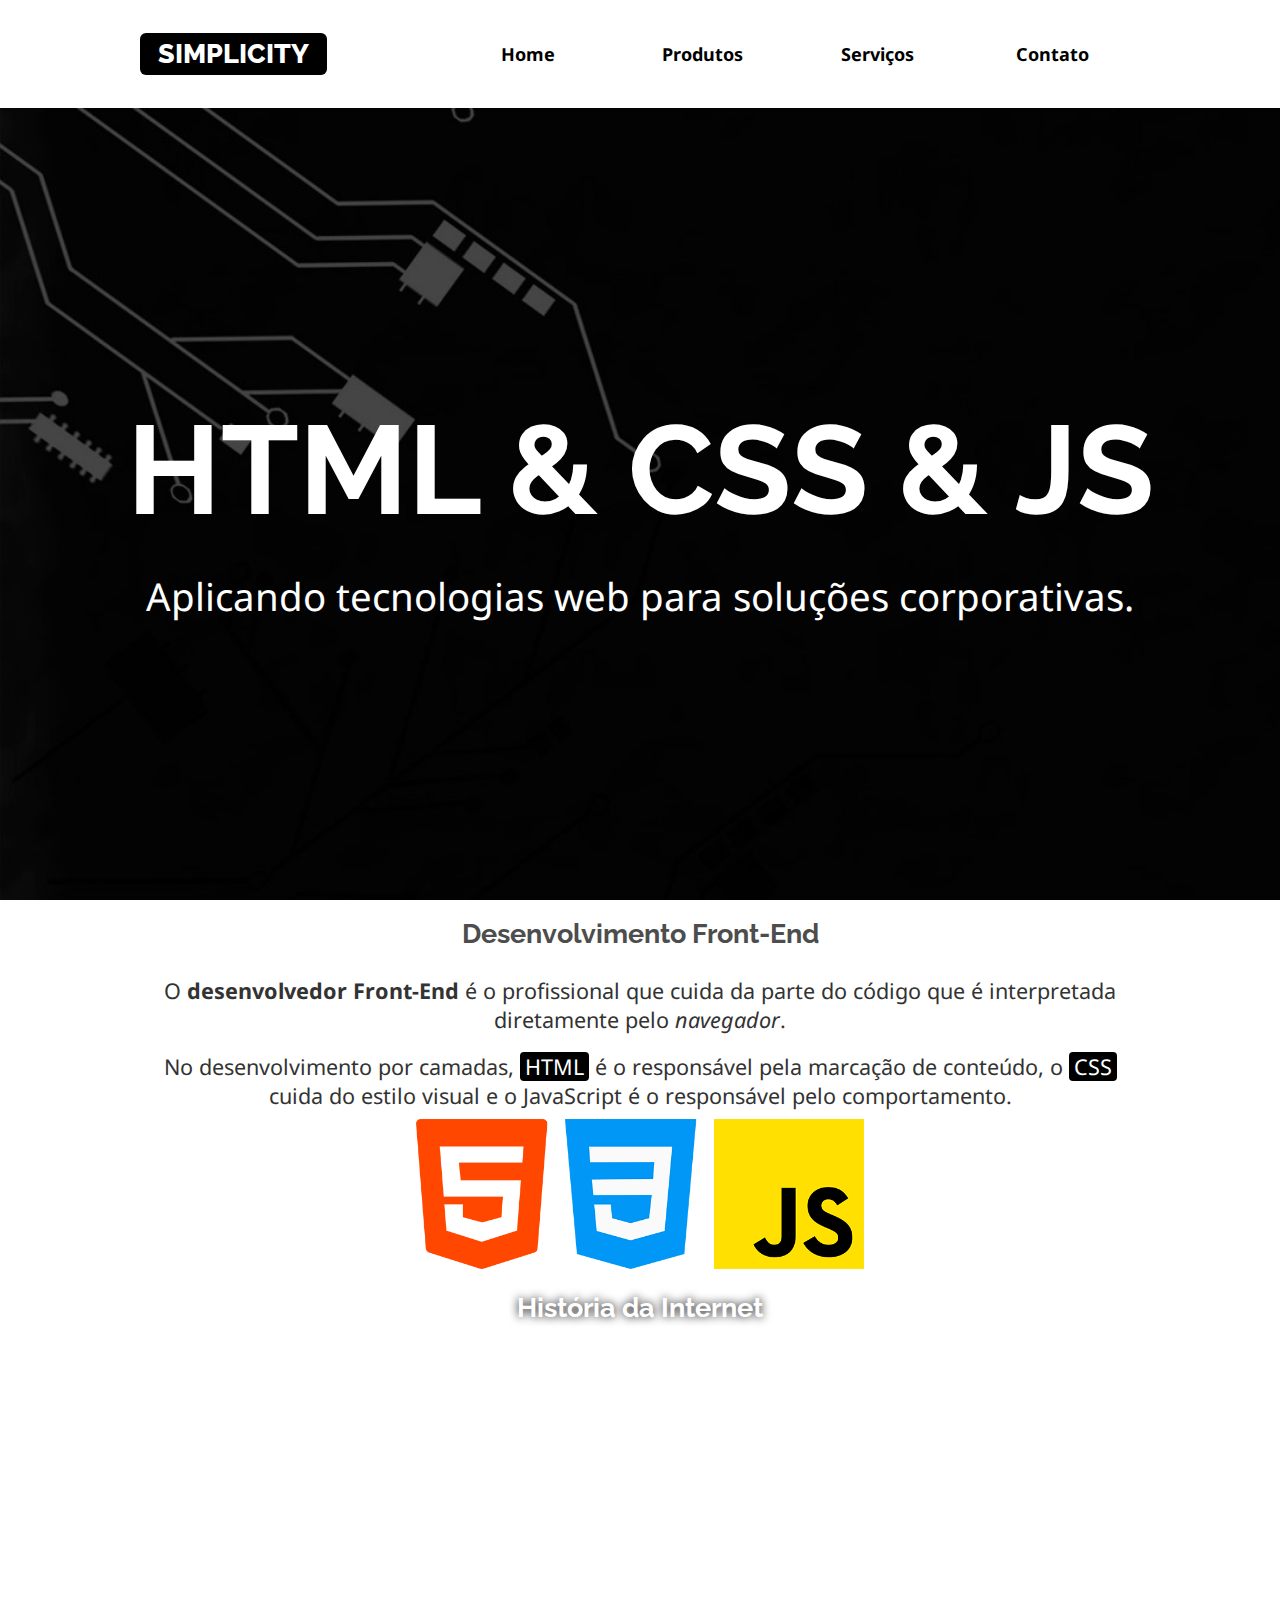
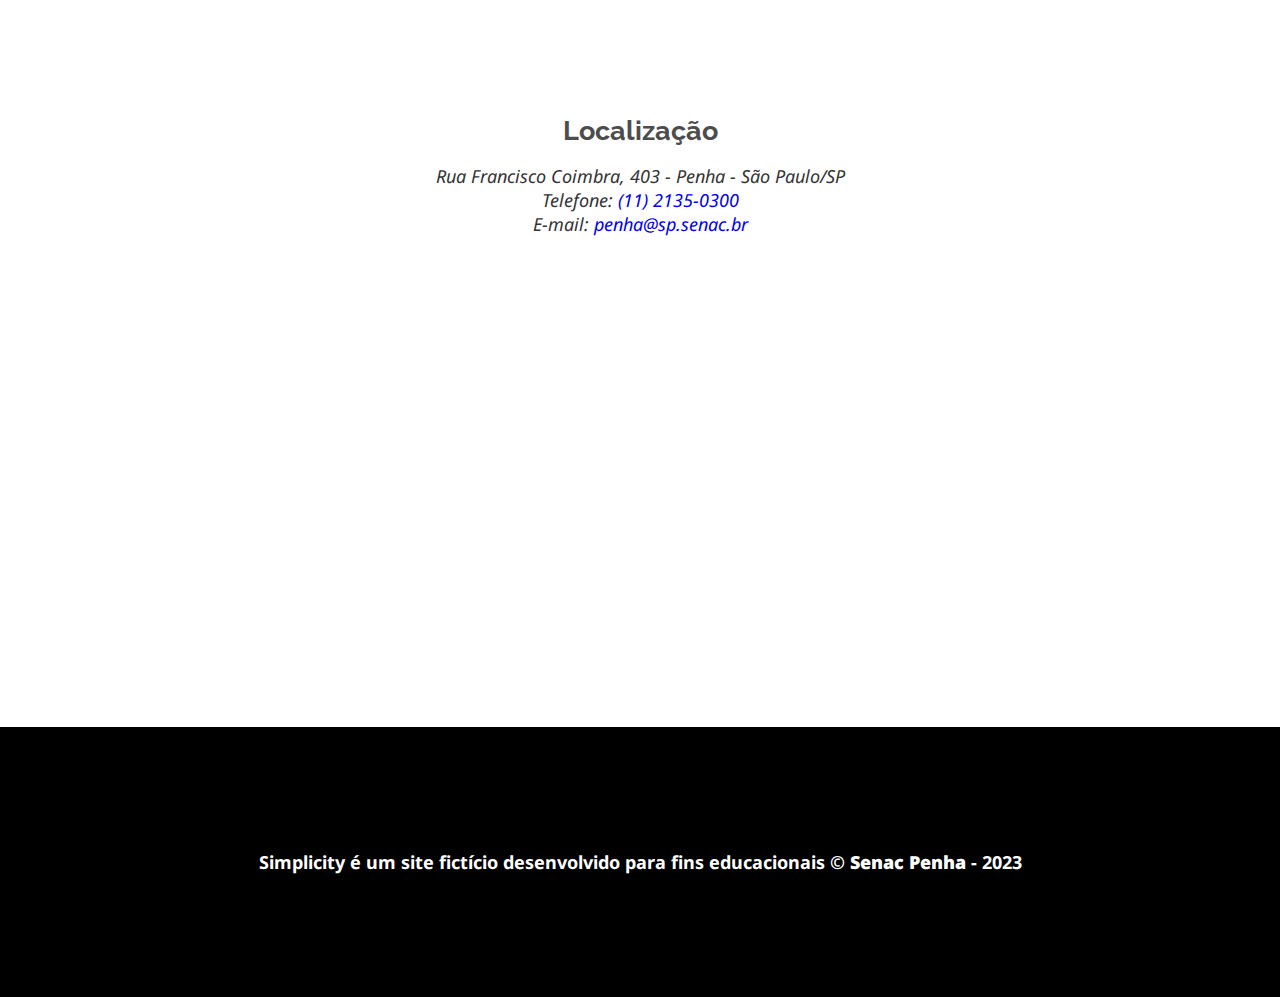
==== commit 73cb100e: "Update index.html" ====
--- a/index.html
+++ b/index.html
@@ -28,7 +28,7 @@
     <main>
         <article class="destaque">
             <h2>HTML & CSS & JS</h2>
-            <p>A porta de entrada para o desenvolvimento web</p>
+            <p>Aplicando tecnologias web para soluções corporativas.</p>
         </article>
 
         <article class="front-end limitador">
--- a/css/estilos.css
+++ b/css/estilos.css
@@ -1,10 +1,19 @@
 @import url('https://fonts.googleapis.com/css2?family=Noto+Sans&family=Raleway:wght@700;800&display=swap');
 
-* { box-sizing: border-box; }
-
+/* Pra não ter dor de cabeça com medidas, o "*" vale pra todos elementos */
+* {
+    box-sizing: border-box;
+}
+
+/* Reset do CSS */
+body, h1, h2, p, figure, .menu {
+    margin: 0;
+    padding: 0;
+
+}
+
+/* Declaração de variáveis */
 :root {
-    /* Variáveis para a 
-    paleta de cores do site */
     --cor-titulo: #4d4d4d;
     --cor-texto: #333;
     --cor-escura: #000;
@@ -12,8 +21,12 @@
     --cor-intermediaria: #ececec;
 }
 
-html { font-size: 16px; }
-
+/* Apontando o padrão de tamnho do HTML (raiz) */
+html {
+    font-size: 16px;
+}
+
+/*  Estilização */
 
 body {
     color: var(--cor-texto);
@@ -21,14 +34,11 @@
     background-color: var(--cor-clara);
 }
 
-/* CSS Reset em alguns elementos */
-body, h1, h2, p, figure, .menu {
-    margin: 0;
-    padding: 0;
-}
-
-img { max-width: 100%; }
-
+img {
+    max-width: 100%;
+}
+
+/* Formatação de Letra */
 h1 {
     font-family: Raleway, sans-serif;
     text-transform: uppercase;
@@ -36,34 +46,36 @@
     font-size: 1.5rem;
 }
 
+/* Formatação do Link no H1 */
+
 h1 a {
     color: var(--cor-clara);
     background-color: var(--cor-escura);
     padding: 0.3rem 1rem;
-    border-radius: 4px;
+    border-radius: 6px;
 }
 
 a { text-decoration: none; }
 
-header .limitador{
-    display: flex;
-    align-items: center;
-    justify-content: space-between;
-    height: 12vh;
-    
-}
-
-
-
 header {
-
     position: sticky;
     top: 0;
+    z-index: 100;
     background-color: var(--cor-clara);
 }
 
+/*  Regra da lista de links */
+
+.menu {
+    list-style: none;
+    /* ATENÇÃO!
+    Usamos display:none para não exibir
+    inicialmente a lista de links. */
+    display: none;
+}
 
 /* Formatação da palavra Menu */
+
 nav h2 a {
     color: var(--cor-escura);
     font-size: 1.2rem;
@@ -71,42 +83,37 @@
     display: inline-block;
 }
 
-nav h2 a:hover, nav h2 a:focus, 
-.menu a:hover, .menu a:focus {
-    background-color: var(--cor-intermediaria);
-}
-
-/* Regra da lista ul de links */
-.menu { 
-    list-style: none; 
-
-    /* ATENÇÃO!
-    Usamos display:none para
-    não exibir inicialmente
-    a lista de links. */
-    display: none;
-}
-
-/* Regra para formatar os
-links contidos na lista/menu */
+
+/* || Hover: mouse || Focus: tab/teclado || */
+nav h2 a:hover, nav h2 a:focus, .menu a:hover, .menu a:focus {
+    background-color: var(--cor-intermediaria)  ;
+}
+
+/* Regra para formatar os links contidos na lista/menu */
 .menu a {
+    /* Mini-Exercício
+    Faça as seguintes alterações:display: 
+    - cor do texto escura
+    - negrito
+    - flex com centralização total
+    - altura de 50px */
+
     color: var(--cor-escura);
     font-weight: bold;
     display: flex;
+    align-items: center;
     justify-content: center;
-    align-items: center;
-    height: 50px;    
-}
-
-
-
-/* Seletor de classes combinadas
+    height: 50px;
+}
+
+
+/* Seletor de classes combinada
 Esta regra somente irá funcionar quando
 AS DUAS CLASSES estiverem aplicadas JUNTAS no
-elemento HTML (no caso, na lista de menu/links). 
+elemento HTM (no caso, na lista de menu/links).
 
 Obs.: esta combinação será possível por meio
-da manipulação programada com JavaScript. */
+da manipulação programada com JavaScript*/
 .menu.aberto {
 
     /* O Flex fará a lista de links aparecer */
@@ -114,27 +121,31 @@
 
     /* Com os links em forma de coluna (vertical) */
     flex-direction: column;
-    
+
+    /*  Aplicamos um fundo à lista evitando a
+    dificuldade de leitura dos links */
+    background-color: var(--cor-clara);
+
     /* Usamos as propriedades de posicionamento
     e coordenadas para garantir o encaixe correto
-    (abaixo do título e da palavra Menu). */
+    (abaixo  do título e da palavra Menu) */
     position: absolute;
     left: 0;
     right: 0;
-    
-    /* Aplicamos um fundo à lista evitando a
-    dificuldade de leitura dos links */
-    background-color: var(--cor-clara);
-}
+}
+
 
 /* Exercícios */
 
-/* 1) Crie uma regra CSS para formatar o artigo/seção de Destaque com as seguintes configurações:
-
--Altura de uns 500px
--Imagem de fundo (fundo-destaque)
--Imagem de fundo deve ficar parada
--Flex com alinhamento totalmente centralizado, e um elemento em cima do outro (ou seja, em modo coluna) */
+/* 1) Crie uma regra CSS para formatar o artigo/seção de
+Destaque com as seguintes configurações::after
+
+- Altura de uns 500px
+- Imagem de fundo (fundo-destaque)
+- Imagem de fundo deve ficar parada
+- Flex com alinhamento totalmente centralizado, e um
+elemento em cima do outro (ou seja, em modo coluna */
+
 .destaque {
     height: 88vh;
     background-image: url(../imagens/fundo-destaque.jpg);
@@ -143,36 +154,44 @@
     justify-content: center;
     align-items: center;
     flex-direction: column;
-}
-
-/* 2) Crie uma regra CSS para formatar o h2 e o p
-contidos em Destaque. Faça com que os textos
-fiquem centralizados e com a cor clara */
-.destaque h2, .destaque p { 
+    background-size: cover;
+
+}
+
+/* 2) Crie uma regra CSS para formatar o h2 e o p contidos em Destaque. Faça com que os textos fiquem centralizados e com a cor clara */
+
+.destaque h2, .destaque p  {
+    color: var(--cor-clara);
     text-align: center;
-    color: var(--cor-clara);
-
     animation-name: animaDestaque;
-    animation-duration: 1s;
-    animation-timing-function: ease-out;
+    animation-duration: 3s;
+    transition: all 500ms cubic-bezier(0.000, 1.000, 0.990, 0.980); /* custom */
+    transition-timing-function: cubic-bezier(0.000, 1.000, 0.990, 0.980); /* custom */
 }
 
 .destaque h2 {
-    font-size: clamp(3rem, 10vw, 7rem);
+    /* Função clamp(
+        tamanho minimo,
+        tamanho ideal,
+        tamanho máximo) */
+    font-size: clamp(2.5rem, 10vw, 7rem);
 }
 
 .destaque p {
     font-size: clamp(1.5rem, 3vw, 3rem);
 }
 
-/* Regra de animação */
+/* .historia iframe {
+    width: clamp(26rem, 10vw, 50rem);
+    height: clamp(26rem, 10vh, 50rem);
+} */
+
 @keyframes animaDestaque {
-    from { 
-        opacity: 0; 
-        transform: translateY(-600px);
+    from {
+        Opacity: 0;
+        transform: translateY(-500px);
     }
-    
-    to { opacity: 1; }
+    to { opacity: 1;}
 }
 
 article h2 {
@@ -189,22 +208,21 @@
 article p {
     padding: 0.5rem 0;
     font-size: 1.2rem;
+
 }
 
 abbr {
     text-decoration: none;
     background-color: var(--cor-escura);
     color: var(--cor-clara);
-    padding: 0 2px;
+    padding: 0 5px;
     border-radius: 4px;
 }
 
-address { font-style: normal; }
-
-
-/* Correção dos exercícios */
-
-/* 1) Crie uma regra para formatar o artigo de História da Internet com:
+
+/* Enunciados
+    
+1) Crie uma regra para formatar o artigo de História da Internet com:
 - Plano de fundo: imagem "fundo-madeira"
 - Deixe a imagem parada e cobrindo todo o espaço do artigo */
 .historia {
@@ -212,44 +230,63 @@
     background-attachment: fixed;
 }
 
-/* 2) Crie uma regra para formatar o titulo "História da Internet" com cor clara e uma sombra no texto. */
+/* 
+2) Crie uma regra para formatar o titulo "História da Internet" com cor clara e uma sombra no texto.*/
+
 .historia h2 {
     color: var(--cor-clara);
-    text-shadow: var(--cor-escura) 2px 2px 4px;
-}
-
-/* 3) Crie uma regra para formatar o vídeo do artigo História da Internet com:
+    text-shadow: var(--cor-escura) 0px 0px 10px;
+}
+
+/* 
+3) Crie uma regra para formatar o vídeo do artigo História da Internet com:
 - Largura de 100%
 - Largura máxima de 700px
-- Margem inferior de 2rem */
+- Margem inferior de 2rem*/
+
 .historia iframe {
     width: 100%;
     max-width: 700px;
     margin-bottom: 2rem;
 }
 
-/* 4) Crie uma regra para formatar o mapa da Localização com:
+/* 
+4) Crie uma regra para formatar o mapa da Localização com:
 - Largura de 100%
-- Margem superior de 2rem */
+- Margem superior de 2rem*/
+
 .localizacao iframe {
     width: 100%;
     margin-top: 2rem;
 }
 
-/* 5) Crie uma classe chamada "limitador" com largura de 95vw e margem automática. Aplique esta classe no cabeçalho e no artigo front-end. */
+/* 
+5) Crie uma classe chamada "limitador" com largura de 95vw e margem automática. 
+Aplique esta classe no cabeçalho e no artigo front-end.*/
+
 .limitador {
     width: 95vw;
     margin: auto;
-}
     
-
-/* 6) Crie uma regra para o rodapé com:
+}
+
+
+header .limitador {
+    display: flex;
+    align-items: center;
+    justify-content: space-between;
+    height: 12vh;
+}
+
+/* 
+6) Crie uma regra para o rodapé com:
 - Fundo escuro
 - Cor do texto clara
 - Altura de 30vh
 - Negrito
 - Flex com centralização total
 - Texto centralizado */
+
 footer {
     background-color: var(--cor-escura);
     color: var(--cor-clara);
@@ -261,62 +298,56 @@
     text-align: center;
 }
 
-.conteudo {
+
+/* Regras para as páginas Produtos, Serviços e Contato */
+
+.conteudo, .servicos, .contato {
     background-color: var(--cor-intermediaria);
     padding: 0.5rem;
     border-radius: 8px;
 }
 
-
-.conteudo h2 {
-    padding-left: 0;
+.conteudo h2, .servicos h2 {
+    padding: 0;
     font-size: 1.8rem;
     border-bottom: solid 1px;
     margin-bottom: 1rem;
-    
 }
 
 table {
     width: 80%;
     margin: auto;
-    border: solid 1px;
-
-}
-
-table,th,td {
-    border: solid 1px;
-
-    /* Remove o espaço entre bordas  */
-    border-collapse: collapse;
-
-
-}
+}
+
+table, th, td {
+    border: solid 2px;
+    border-collapse: collapse; /* Remove o espaço entre as bordas */
+}
+
 
 caption {
-
     text-transform: uppercase;
     font-weight: bold;
     font-size: 1.1rem;
     padding-bottom: 0.5rem;
 }
 
-th { 
+th {
     background-color: var(--cor-escura);
     color: var(--cor-clara);
     border-color: var(--cor-escura);
     padding: 0.7rem;
-
-}
-
-td {padding: 0.5rem;}
+}
+
+td {
+    padding: 0.5rem;
+}
+
+th:first-child { text-align: left; }
 
 td:nth-child(2) { text-align: center;}
 
-th:last-child, td:last-child {
-    text-align: right;
-}
-
-th:first-child {text-align: left;}
+th:last-child, td:last-child { text-align: right;}
 
 tr:nth-child(odd) {
     background-color: var(--cor-clara);
@@ -324,61 +355,129 @@
 
 
 
-/* Exercicios: regras condicionais ( Media Queries) */
+  /*  Paseudo-elemento ::before (::after) */
+td:last-child { position: relative;}
+
+  td:last-child::before {
+    content: 'R$ ';
+    position: absolute;
+    left: 150px;
+
+}
+
+/* ------------------------------------------------------------------- */
+.conteudo h2::before { content: "🛒 ";}
+.servicos h2::before { content: "🛠️ ";}
+.contato h2::before { content: "📧 ";}
+
+.boximg {
+    text-align: center;
+
+}
+
+.boximg img {
+    border-radius: 100%; 
+    transition: 1s;
+    transform: scale(0.9);
+}
+
+/* Aplicamos o :hover e o :focus ao seletor de tag "a" em vez de aplicar no "img". Desta forma, o acionamento funcionará tanto com mouse quanto com teclado. */
+.boximg a:hover img, a:focus img {
+    border-radius: 8%;
+    transform: scale(1);
+}
+/* ------------------------------------------------------------------- */
+
+ form {
+    max-width: 500px;
+    margin: auto;
+    background-color: lightblue;
+ }
+
+ input, select, textarea {
+    border: none;
+    padding: 4px;
+    height: 40px;
+    border-radius: 4px;
+ }
+
+ textarea { height: auto; }
+
+ form div {
+    display: flex;
+    justify-content: space-between;
+    align-items: center;
+    margin-top: 1rem;
+ }
+
+ label {
+    font-size: 0.9rem;
+    font-weight: bold;
+    width: 30%;
+ }
+
+
+ /* Pseudo-classe :not Permite criar exceções parauma regra. Nesete exemplo, estamos aplicando 70% de largura para tudo (*) dentro do "form div" EXCETO o "label". */
+ form div *:not(label) {
+    width: 70%;
+ }
+
+ button { 
+    background-color: var(--cor-escura);
+    color: var(--cor-clara);
+    border: none;
+    font-weight: bold;
+    padding: 1rem 0.5rem;
+    cursor: pointer;
+    border-radius: 4px;
+ }
+
+ button:hover, button:focus{
+    background-color: var(--cor-clara);
+    color: var(--cor-escura);
+    box-shadow: var(--cor-escura) 0 0 2px;
+ }
+ 
+
+
+/* ------------------------------------------------------------------- */
+/* Exercícios: regras condicionais (Media Queries) */
 
 /* 1) Crie uma regra condicional para telas a partir de 570px com as seguintes alterações
 
--Esconder a palavra Menu 
--Habilitar o flex para a classe "menu"
--Definir largura de 100% para os itens dentro do menu
--Definir largura de 70% para o nav
--Reduzir para 150px a altura da imagem contida no artigo Front-End  */
+- Esconder a palavra Menu
+- Habilitar o flex para a classe "menu"
+- Definir largura de 100% para os itens dentro do "menu"
+- Definir largura de 70% para o nav
+- Reduzir para 200px a altura da imagem contida no artigo Front-End*/
 
 @media screen and (min-width: 570px) {
-
-    nav h2 { display: none;}
-
-.menu { display: flex; }
-
-.menu li { width: 100%;}
-
-nav { width: 70%;}
-
-.front-end img {height: 150px;}
-
-}
-
-    
-
-
-
-/* 2) Crie uma regra condicional para telas a partir de 900px com as seguintes alterações : 
-
-
--Aumentar o tamanho geral de todos os textos para 18px
--Definir o tamanho máximo da classe limitador para 1000px*/
-
-@media screen and  ( min-width: 900px) {
-
-    html {font-size: 18px}
-
-   .limitador {max-width: 1000px;} 
-
-}
-    
-
-
-
-
-
-
-
-
-
-
-
-
-
-
-
-
+    nav h2 {display: none}
+
+    .menu {
+        display: flex;
+        
+    }
+
+    .menu li {
+        width: 100%;
+    }
+
+    nav {
+        width: 70%;
+    }
+
+    .front-end img {
+        height: 150px;
+    }
+}
+
+/* 2) Crie uma regra condicional para telas a partir de 900px com as seguimtes alterações:
+- Aumentar o tamanho geral de todos os textos para 18px
+- Definir o tamanho máximo da classe limitador para 1000px*/
+
+
+@media screen and (min-width: 900px) {
+    html { font-size: 18px;}
+   .limitador { max-width: 1000px;}
+}
